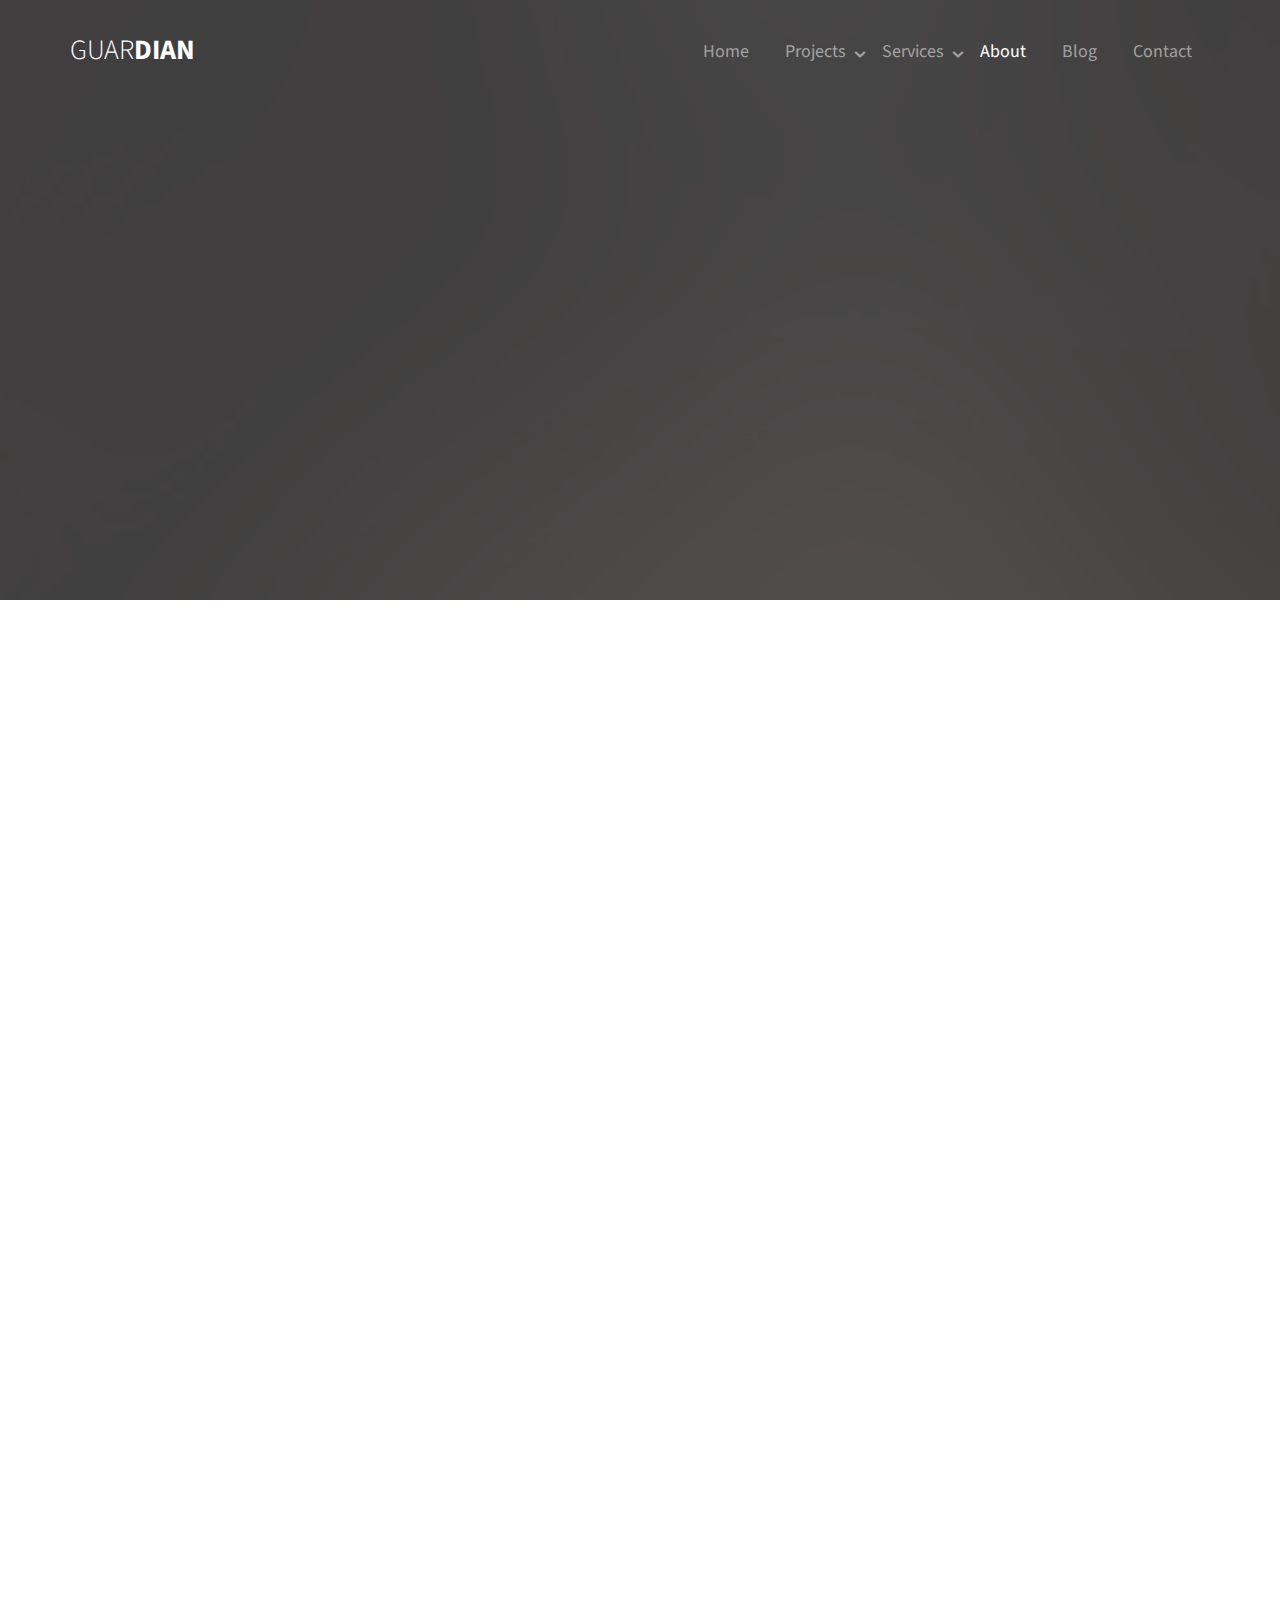
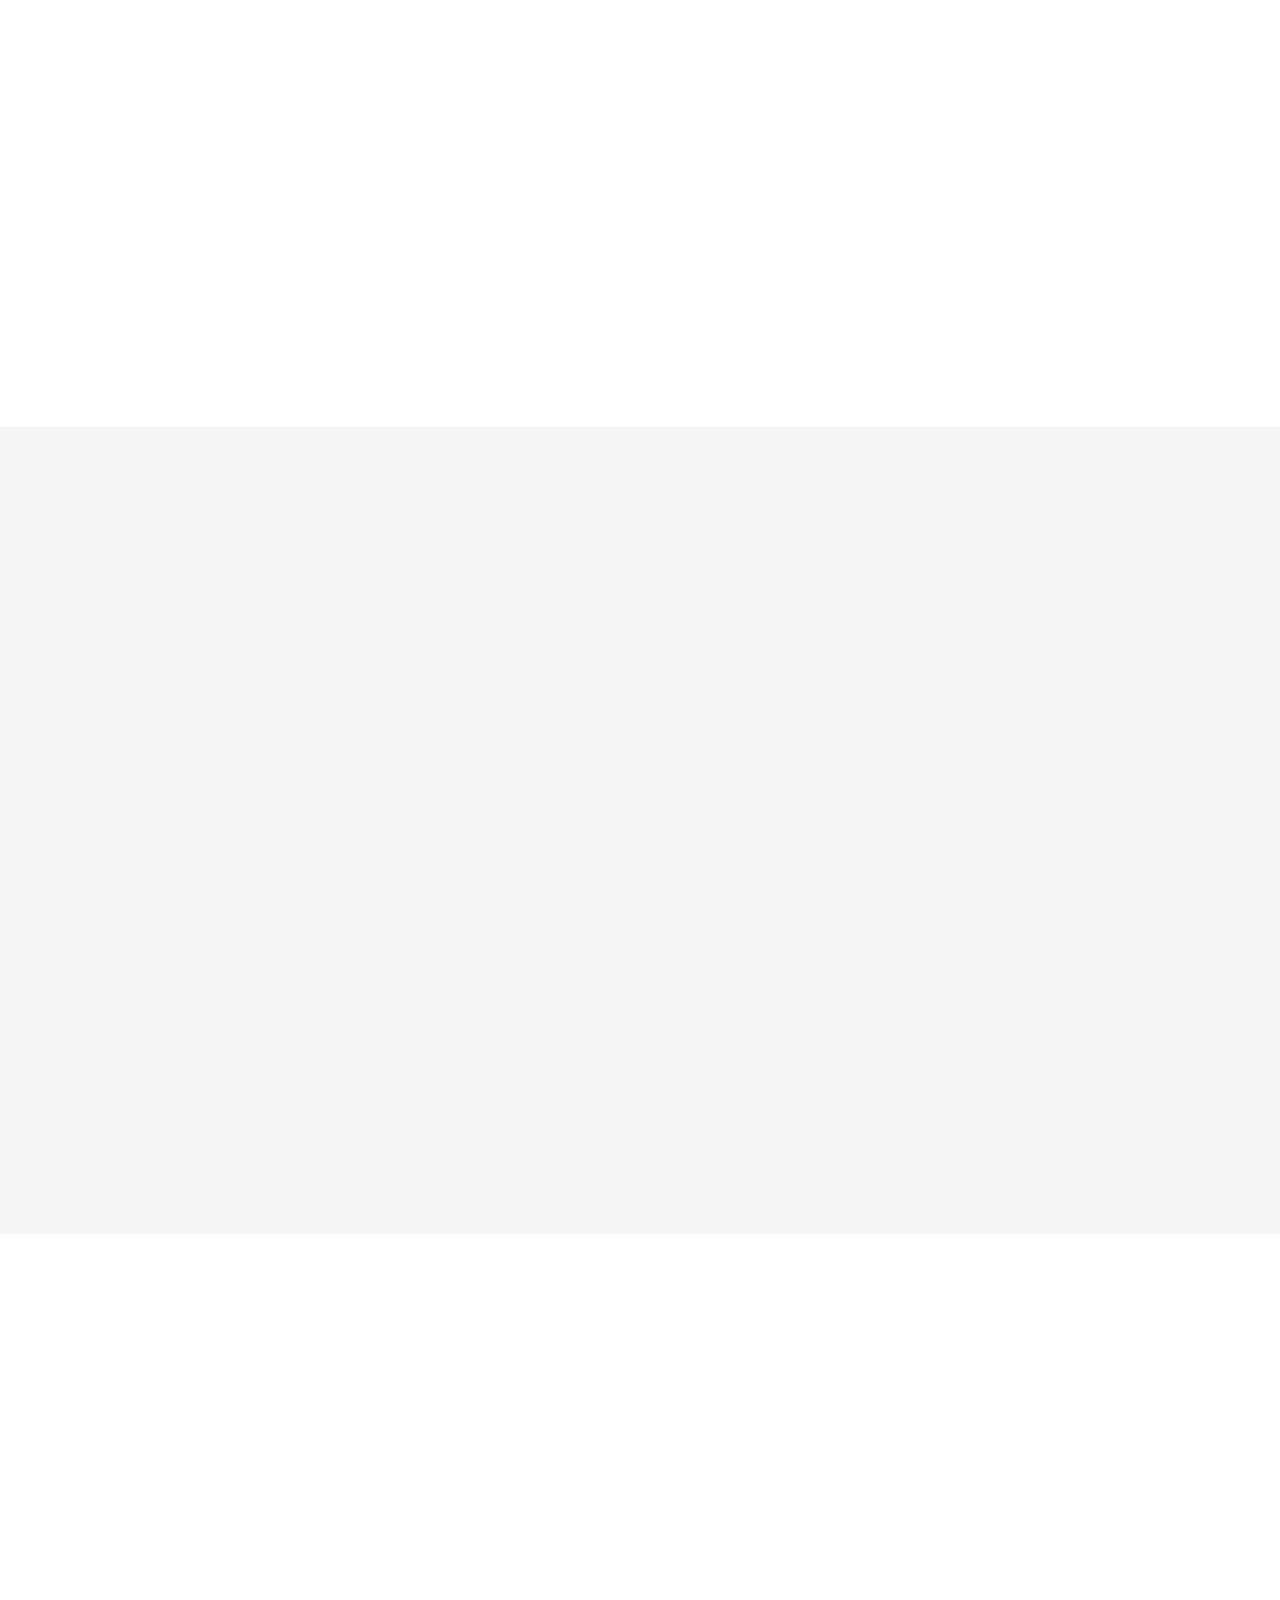
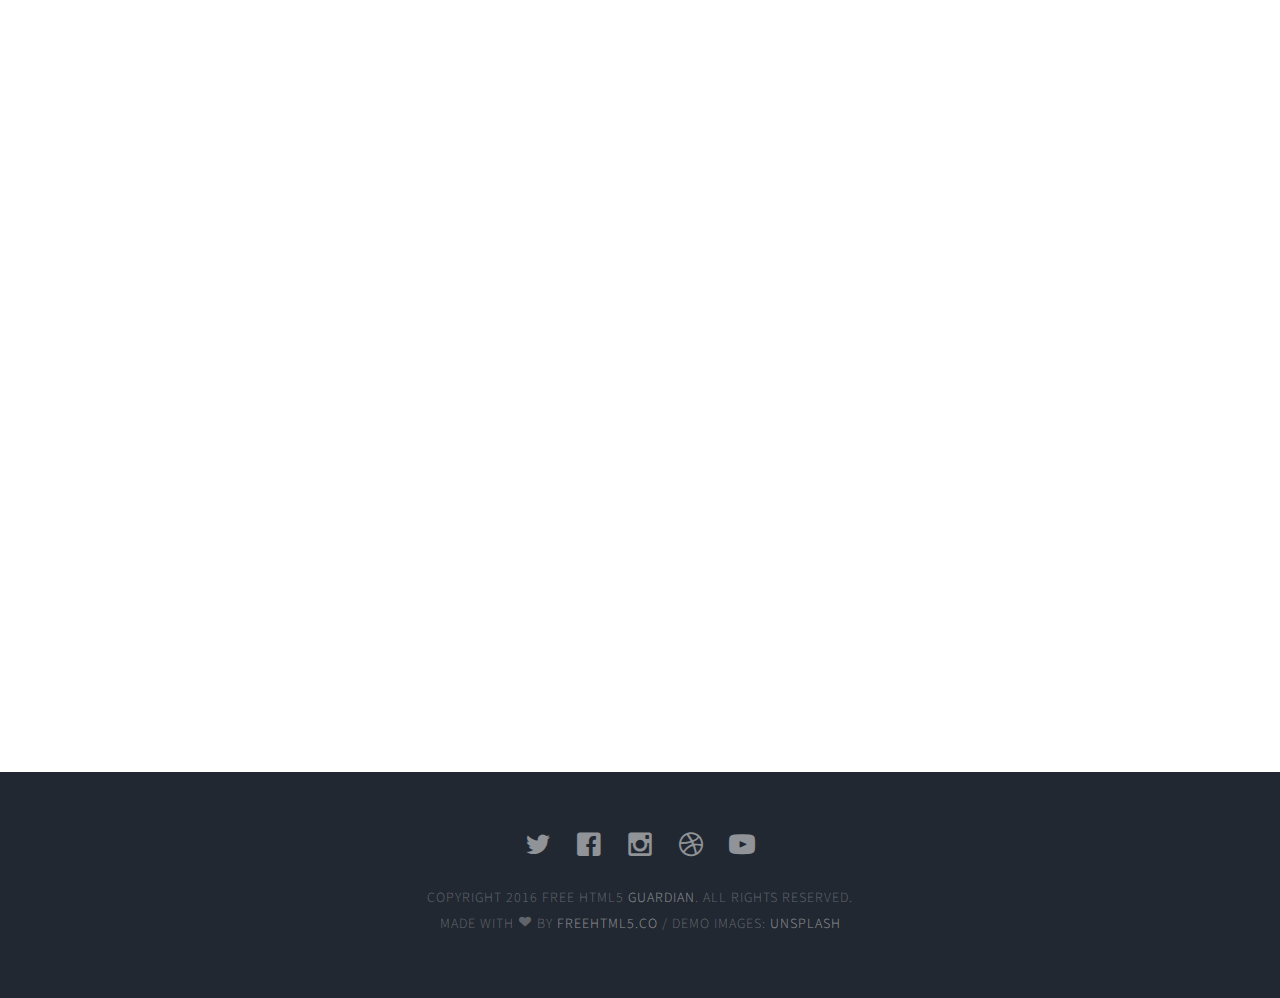
==== about.html @ e07d7dd8 "Test 1" ====
<!DOCTYPE html>
<!--[if lt IE 7]>      <html class="no-js lt-ie9 lt-ie8 lt-ie7"> <![endif]-->
<!--[if IE 7]>         <html class="no-js lt-ie9 lt-ie8"> <![endif]-->
<!--[if IE 8]>         <html class="no-js lt-ie9"> <![endif]-->
<!--[if gt IE 8]><!--> <html class="no-js"> <!--<![endif]-->
	<head>
	<meta charset="utf-8">
	<meta http-equiv="X-UA-Compatible" content="IE=edge">
	<title>Guardian &mdash; 100% Free Fully Responsive HTML5 Template by FREEHTML5.co</title>
	<meta name="viewport" content="width=device-width, initial-scale=1">
	<meta name="description" content="Free HTML5 Template by FREEHTML5.CO" />
	<meta name="keywords" content="free html5, free template, free bootstrap, html5, css3, mobile first, responsive" />
	<meta name="author" content="FREEHTML5.CO" />

  <!-- 
	//////////////////////////////////////////////////////

	FREE HTML5 TEMPLATE 
	DESIGNED & DEVELOPED by FREEHTML5.CO
		
	Website: 		http://freehtml5.co/
	Email: 			info@freehtml5.co
	Twitter: 		http://twitter.com/fh5co
	Facebook: 		https://www.facebook.com/fh5co

	//////////////////////////////////////////////////////
	 -->

  	<!-- Facebook and Twitter integration -->
	<meta property="og:title" content=""/>
	<meta property="og:image" content=""/>
	<meta property="og:url" content=""/>
	<meta property="og:site_name" content=""/>
	<meta property="og:description" content=""/>
	<meta name="twitter:title" content="" />
	<meta name="twitter:image" content="" />
	<meta name="twitter:url" content="" />
	<meta name="twitter:card" content="" />

	<!-- Place favicon.ico and apple-touch-icon.png in the root directory -->
	<link rel="shortcut icon" href="favicon.ico">

	<link href='https://fonts.googleapis.com/css?family=Source+Sans+Pro:400,700,300' rel='stylesheet' type='text/css'>
	
	<!-- Animate.css -->
	<link rel="stylesheet" href="css/animate.css">
	<!-- Icomoon Icon Fonts-->
	<link rel="stylesheet" href="css/icomoon.css">
	<!-- Bootstrap  -->
	<link rel="stylesheet" href="css/bootstrap.css">
	<!-- Superfish -->
	<link rel="stylesheet" href="css/superfish.css">

	<link rel="stylesheet" href="css/style.css">


	<!-- Modernizr JS -->
	<script src="js/modernizr-2.6.2.min.js"></script>
	<!-- FOR IE9 below -->
	<!--[if lt IE 9]>
	<script src="js/respond.min.js"></script>
	<![endif]-->

	</head>
	<body>
		<div id="fh5co-wrapper">
		<div id="fh5co-page">
		<div id="fh5co-header">
			<header id="fh5co-header-section">
				<div class="container">
					<div class="nav-header">
						<a href="#" class="js-fh5co-nav-toggle fh5co-nav-toggle"><i></i></a>
						<h1 id="fh5co-logo"><a href="index.html">Guar<span>dian</span></a></h1>
						<!-- START #fh5co-menu-wrap -->
						<nav id="fh5co-menu-wrap" role="navigation">
							<ul class="sf-menu" id="fh5co-primary-menu">
								<li>
									<a href="index.html">Home</a>
								</li>
								<li>
									<a href="portfolio.html" class="fh5co-sub-ddown">Projects</a>
									<ul class="fh5co-sub-menu">
										<li><a href="http://freehtml5.co/preview/?item=build-free-html5-bootstrap-template" target="_blank">Build</a></li>
										<li><a href="http://freehtml5.co/preview/?item=work-free-html5-template-bootstrap" target="_blank">Work</a></li>
										<li><a href="http://freehtml5.co/preview/?item=light-free-html5-template-bootstrap" target="_blank">Light</a></li>
										<li><a href="http://freehtml5.co/preview/?item=relic-free-html5-template-using-bootstrap" target="_blank">Relic</a></li>
										<li><a href="http://freehtml5.co/preview/?item=display-free-html5-template-using-bootstrap" target="_blank">Display</a></li>
										<li><a href="http://freehtml5.co/preview/?item=sprint-free-html5-template-bootstrap" target="_blank">Sprint</a></li>
									</ul>
								</li>
								<li>
									<a href="services.html" class="fh5co-sub-ddown">Services</a>
									 <ul class="fh5co-sub-menu">
									 	<li><a href="left-sidebar.html">Web Development</a></li>
									 	<li><a href="right-sidebar.html">Branding &amp; Identity</a></li>
										<li>
											<a href="#" class="fh5co-sub-ddown">Free HTML5</a>
											<ul class="fh5co-sub-menu">
												<li><a href="http://freehtml5.co/preview/?item=build-free-html5-bootstrap-template" target="_blank">Build</a></li>
												<li><a href="http://freehtml5.co/preview/?item=work-free-html5-template-bootstrap" target="_blank">Work</a></li>
												<li><a href="http://freehtml5.co/preview/?item=light-free-html5-template-bootstrap" target="_blank">Light</a></li>
												<li><a href="http://freehtml5.co/preview/?item=relic-free-html5-template-using-bootstrap" target="_blank">Relic</a></li>
												<li><a href="http://freehtml5.co/preview/?item=display-free-html5-template-using-bootstrap" target="_blank">Display</a></li>
												<li><a href="http://freehtml5.co/preview/?item=sprint-free-html5-template-bootstrap" target="_blank">Sprint</a></li>
											</ul>
										</li>
										<li><a href="#">UI Animation</a></li>
										<li><a href="#">Copywriting</a></li>
										<li><a href="#">Photography</a></li> 
									</ul>
								</li>
								<li class="active"><a href="about.html">About</a></li>
								<li><a href="blog.html">Blog</a></li>
								<li><a href="contact.html">Contact</a></li>
							</ul>
						</nav>
					</div>
				</div>
			</header>
			
		</div>
		

		<div class="fh5co-hero fh5co-hero-2">
			<div class="fh5co-overlay"></div>
			<div class="fh5co-cover fh5co-cover_2 text-center" data-stellar-background-ratio="0.5" style="background-image: url(images/about-image.jpg);">
				<div class="desc animate-box">
					<h2>About Us</h2>
					<span>Lovely Crafted by <a href="http://frehtml5.co/" target="_blank" class="fh5co-site-name">FREEHTML5.co</a></span>
				</div>
			</div>
		</div>
		<!-- end:header-top -->
		<div id="fh5co-about">
			<div class="container">
				<div class="row">
					<div class="col-md-8 col-md-offset-2 text-center heading-section animate-box">
						<h3>About Us</h3>
						<p>Lorem ipsum dolor sit amet, consectetur adipisicing elit. Velit est facilis maiores, perspiciatis accusamus asperiores sint consequuntur debitis.</p>
					</div>
				</div>
			</div>
			<div class="container">
				<div class="row row-bottom-padded-md">
					<div class="col-md-12 animate-box">
						<figure>
							<img src="images/about-image.jpg" alt="Free HTML5 Bootstrap Template by FREEHTML5.co" class="img-responsive">
						</figure>
					</div>
				</div>
				<div class="row">
					<div class="col-md-8 col-md-offset-2 animate-box">
						<h3>Simple &amp; Humble Beginning</h3>
						<p>Lorem ipsum dolor sit amet, consectetur adipisicing elit. Aut rerum perspiciatis, debitis pariatur atque vitae sed blanditiis nobis sint, reprehenderit quas, natus corrupti! Ipsum cum possimus corporis aut architecto! Delectus enim adipisci quidem possimus voluptates! Aut ut aliquid molestias laudantium.</p>
					</div>
				</div>
			</div>
		</div>
		<!-- END fh5co-about -->
		<div id="fh5co-content-section" class="fh5co-section-gray">
			<div class="container">
				<div class="row">
					<div class="col-md-8 col-md-offset-2 text-center heading-section animate-box">
						<h3>What Others Say</h3>
						<p>Lorem ipsum dolor sit amet, consectetur adipisicing elit. Velit est facilis maiores, perspiciatis accusamus asperiores sint consequuntur debitis.</p>
					</div>
				</div>
			</div>
			<div class="container">
				<div class="row">
					<div class="col-md-10 col-md-offset-1">
						<div class="fh5co-testimonial text-center animate-box">
							<figure>
								<img src="images/user-1.jpg" alt="user">
							</figure>
							<blockquote>
								<p>“Creativity is just connecting things. When you ask creative people how they did something, they feel a little guilty because they didn’t really do it, they just saw something. It seemed obvious to them after a while.”</p>
							</blockquote>
							<span>Steve Jobs, Apple Inc.</span>
						</div>
					</div>
				</div>
			</div>
		</div>
		<!-- fh5co-content-section -->
		<div id="fh5co-services-section">
			<div class="container">
				<div class="row">
					<div class="col-md-8 col-md-offset-2 text-center heading-section animate-box">
						<h3>What We Do</h3>
						<p>Lorem ipsum dolor sit amet, consectetur adipisicing elit. Velit est facilis maiores, perspiciatis accusamus asperiores sint consequuntur debitis.</p>
					</div>
				</div>
			</div>
			<div class="container">
				<div class="row text-center">
					<div class="col-md-4 col-sm-4">
						<div class="services animate-box">
							<span><i class="icon-browser"></i></span>
							<h3>Web Development</h3>
							<p>Far far away, behind the word mountains, far from the countries Vokalia and Consonantia, there live the blind texts.</p>
						</div>
					</div>
					<div class="col-md-4 col-sm-4">
						<div class="services animate-box">
							<span><i class="icon-mobile"></i></span>
							<h3>Mobile Apps</h3>
							<p>Far far away, behind the word mountains, far from the countries Vokalia and Consonantia, there live the blind texts.</p>
						</div>
					</div>
					<div class="col-md-4 col-sm-4">
						<div class="services animate-box">
							<span><i class="icon-tools"></i></span>
							<h3>UX Design</h3>
							<p>Far far away, behind the word mountains, far from the countries Vokalia and Consonantia, there live the blind texts.</p>
						</div>
					</div>
					<div class="col-md-4 col-sm-4">
						<div class="services animate-box">
							<span><i class="icon-video"></i></span>
							<h3>Video Editing</h3>
							<p>Far far away, behind the word mountains, far from the countries Vokalia and Consonantia, there live the blind texts.</p>
						</div>
					</div>
					<div class="col-md-4 col-sm-4">
						<div class="services animate-box">
							<span><i class="icon-search"></i></span>
							<h3>SEO Ranking</h3>
							<p>Far far away, behind the word mountains, far from the countries Vokalia and Consonantia, there live the blind texts.</p>
						</div>
					</div>
					<div class="col-md-4 col-sm-4">
						<div class="services animate-box">
							<span><i class="icon-cloud"></i></span>
							<h3>Cloud Based Apps</h3>
							<p>Far far away, behind the word mountains, far from the countries Vokalia and Consonantia, there live the blind texts.</p>
						</div>
					</div>
				</div>
			</div>
		</div>
		<!-- END fh5co-services-section -->
	
		<footer>
			<div id="footer">
				<div class="container">
					<div class="row">
						<div class="col-md-6 col-md-offset-3 text-center">
							<p class="fh5co-social-icons">
								<a href="#"><i class="icon-twitter2"></i></a>
								<a href="#"><i class="icon-facebook2"></i></a>
								<a href="#"><i class="icon-instagram"></i></a>
								<a href="#"><i class="icon-dribbble2"></i></a>
								<a href="#"><i class="icon-youtube"></i></a>
							</p>
							<p>Copyright 2016 Free Html5 <a href="#">Guardian</a>. All Rights Reserved. <br>Made with <i class="icon-heart3"></i> by <a href="http://freehtml5.co/" target="_blank">Freehtml5.co</a> / Demo Images: <a href="https://unsplash.com/" target="_blank">Unsplash</a></p>
						</div>
					</div>
				</div>
			</div>
		</footer>
	

	</div>
	<!-- END fh5co-page -->

	</div>
	<!-- END fh5co-wrapper -->

	<!-- jQuery -->


	<script src="js/jquery.min.js"></script>
	<!-- jQuery Easing -->
	<script src="js/jquery.easing.1.3.js"></script>
	<!-- Bootstrap -->
	<script src="js/bootstrap.min.js"></script>
	<!-- Waypoints -->
	<script src="js/jquery.waypoints.min.js"></script>
	<!-- Stellar -->
	<script src="js/jquery.stellar.min.js"></script>
	<!-- Superfish -->
	<script src="js/hoverIntent.js"></script>
	<script src="js/superfish.js"></script>

	<!-- Main JS (Do not remove) -->
	<script src="js/main.js"></script>

	</body>
</html>
---- css/icomoon.css ----
@font-face {
    font-family: 'icomoon';
    src:    url('fonts/icomoon.eot?1oniuf');
    src:    url('fonts/icomoon.eot?1oniuf#iefix') format('embedded-opentype'),
        url('fonts/icomoon.ttf?1oniuf') format('truetype'),
        url('fonts/icomoon.woff?1oniuf') format('woff'),
        url('fonts/icomoon.svg?1oniuf#icomoon') format('svg');
    font-weight: normal;
    font-style: normal;
}

[class^="icon-"], [class*=" icon-"] {
    /* use !important to prevent issues with browser extensions that change fonts */
    font-family: 'icomoon' !important;
    speak: none;
    font-style: normal;
    font-weight: normal;
    font-variant: normal;
    text-transform: none;
    line-height: 1;

    /* Better Font Rendering =========== */
    -webkit-font-smoothing: antialiased;
    -moz-osx-font-smoothing: grayscale;
}

.icon-mobile:before {
    content: "\e000";
}
.icon-laptop:before {
    content: "\e001";
}
.icon-desktop:before {
    content: "\e002";
}
.icon-tablet:before {
    content: "\e003";
}
.icon-phone:before {
    content: "\e004";
}
.icon-document:before {
    content: "\e005";
}
.icon-documents:before {
    content: "\e006";
}
.icon-search:before {
    content: "\e007";
}
.icon-clipboard:before {
    content: "\e008";
}
.icon-newspaper:before {
    content: "\e009";
}
.icon-notebook:before {
    content: "\e00a";
}
.icon-book-open:before {
    content: "\e00b";
}
.icon-browser:before {
    content: "\e00c";
}
.icon-calendar:before {
    content: "\e00d";
}
.icon-presentation:before {
    content: "\e00e";
}
.icon-picture:before {
    content: "\e00f";
}
.icon-pictures:before {
    content: "\e010";
}
.icon-video:before {
    content: "\e011";
}
.icon-camera:before {
    content: "\e012";
}
.icon-printer:before {
    content: "\e013";
}
.icon-toolbox:before {
    content: "\e014";
}
.icon-briefcase:before {
    content: "\e015";
}
.icon-wallet:before {
    content: "\e016";
}
.icon-gift:before {
    content: "\e017";
}
.icon-bargraph:before {
    content: "\e018";
}
.icon-grid:before {
    content: "\e019";
}
.icon-expand:before {
    content: "\e01a";
}
.icon-focus:before {
    content: "\e01b";
}
.icon-edit:before {
    content: "\e01c";
}
.icon-adjustments:before {
    content: "\e01d";
}
.icon-ribbon:before {
    content: "\e01e";
}
.icon-hourglass:before {
    content: "\e01f";
}
.icon-lock:before {
    content: "\e020";
}
.icon-megaphone:before {
    content: "\e021";
}
.icon-shield:before {
    content: "\e022";
}
.icon-trophy:before {
    content: "\e023";
}
.icon-flag:before {
    content: "\e024";
}
.icon-map:before {
    content: "\e025";
}
.icon-puzzle:before {
    content: "\e026";
}
.icon-basket:before {
    content: "\e027";
}
.icon-envelope:before {
    content: "\e028";
}
.icon-streetsign:before {
    content: "\e029";
}
.icon-telescope:before {
    content: "\e02a";
}
.icon-gears:before {
    content: "\e02b";
}
.icon-key:before {
    content: "\e02c";
}
.icon-paperclip:before {
    content: "\e02d";
}
.icon-attachment:before {
    content: "\e02e";
}
.icon-pricetags:before {
    content: "\e02f";
}
.icon-lightbulb:before {
    content: "\e030";
}
.icon-layers:before {
    content: "\e031";
}
.icon-pencil:before {
    content: "\e032";
}
.icon-tools:before {
    content: "\e033";
}
.icon-tools-2:before {
    content: "\e034";
}
.icon-scissors:before {
    content: "\e035";
}
.icon-paintbrush:before {
    content: "\e036";
}
.icon-magnifying-glass:before {
    content: "\e037";
}
.icon-circle-compass:before {
    content: "\e038";
}
.icon-linegraph:before {
    content: "\e039";
}
.icon-mic:before {
    content: "\e03a";
}
.icon-strategy:before {
    content: "\e03b";
}
.icon-beaker:before {
    content: "\e03c";
}
.icon-caution:before {
    content: "\e03d";
}
.icon-recycle:before {
    content: "\e03e";
}
.icon-anchor:before {
    content: "\e03f";
}
.icon-profile-male:before {
    content: "\e040";
}
.icon-profile-female:before {
    content: "\e041";
}
.icon-bike:before {
    content: "\e042";
}
.icon-wine:before {
    content: "\e043";
}
.icon-hotairballoon:before {
    content: "\e044";
}
.icon-globe:before {
    content: "\e045";
}
.icon-genius:before {
    content: "\e046";
}
.icon-map-pin:before {
    content: "\e047";
}
.icon-dial:before {
    content: "\e048";
}
.icon-chat:before {
    content: "\e049";
}
.icon-heart:before {
    content: "\e04a";
}
.icon-cloud:before {
    content: "\e04b";
}
.icon-upload:before {
    content: "\e04c";
}
.icon-download:before {
    content: "\e04d";
}
.icon-target:before {
    content: "\e04e";
}
.icon-hazardous:before {
    content: "\e04f";
}
.icon-piechart:before {
    content: "\e050";
}
.icon-speedometer:before {
    content: "\e051";
}
.icon-global:before {
    content: "\e052";
}
.icon-compass:before {
    content: "\e053";
}
.icon-lifesaver:before {
    content: "\e054";
}
.icon-clock:before {
    content: "\e055";
}
.icon-aperture:before {
    content: "\e056";
}
.icon-quote:before {
    content: "\e057";
}
.icon-scope:before {
    content: "\e058";
}
.icon-alarmclock:before {
    content: "\e059";
}
.icon-refresh:before {
    content: "\e05a";
}
.icon-happy:before {
    content: "\e05b";
}
.icon-sad:before {
    content: "\e05c";
}
.icon-facebook:before {
    content: "\e05d";
}
.icon-twitter:before {
    content: "\e05e";
}
.icon-googleplus:before {
    content: "\e05f";
}
.icon-rss:before {
    content: "\e060";
}
.icon-tumblr:before {
    content: "\e061";
}
.icon-linkedin:before {
    content: "\e062";
}
.icon-dribbble:before {
    content: "\e063";
}
.icon-box2:before {
    content: "\ea82";
}
.icon-write:before {
    content: "\ea83";
}
.icon-clock2:before {
    content: "\ea84";
}
.icon-reply2:before {
    content: "\ea85";
}
.icon-reply-all2:before {
    content: "\ea86";
}
.icon-forward2:before {
    content: "\ea87";
}
.icon-flag2:before {
    content: "\ea88";
}
.icon-search2:before {
    content: "\ea89";
}
.icon-trash2:before {
    content: "\ea8a";
}
.icon-envelope2:before {
    content: "\ea8b";
}
.icon-bubble:before {
    content: "\ea8c";
}
.icon-bubbles:before {
    content: "\ea8d";
}
.icon-user2:before {
    content: "\ea8e";
}
.icon-users2:before {
    content: "\ea8f";
}
.icon-cloud2:before {
    content: "\ea90";
}
.icon-download2:before {
    content: "\ea91";
}
.icon-upload2:before {
    content: "\ea92";
}
.icon-rain:before {
    content: "\ea93";
}
.icon-sun:before {
    content: "\ea94";
}
.icon-moon2:before {
    content: "\ea95";
}
.icon-bell2:before {
    content: "\ea96";
}
.icon-folder2:before {
    content: "\ea97";
}
.icon-pin2:before {
    content: "\ea98";
}
.icon-sound2:before {
    content: "\ea99";
}
.icon-microphone:before {
    content: "\ea9a";
}
.icon-camera2:before {
    content: "\ea9b";
}
.icon-image2:before {
    content: "\ea9c";
}
.icon-cog2:before {
    content: "\ea9d";
}
.icon-calendar2:before {
    content: "\ea9e";
}
.icon-book2:before {
    content: "\ea9f";
}
.icon-map-marker:before {
    content: "\eaa0";
}
.icon-store:before {
    content: "\eaa1";
}
.icon-support:before {
    content: "\eaa2";
}
.icon-tag2:before {
    content: "\eaa3";
}
.icon-heart2:before {
    content: "\eaa4";
}
.icon-video-camera:before {
    content: "\eaa5";
}
.icon-trophy2:before {
    content: "\eaa6";
}
.icon-cart:before {
    content: "\eaa7";
}
.icon-eye2:before {
    content: "\eaa8";
}
.icon-cancel:before {
    content: "\eaa9";
}
.icon-chart:before {
    content: "\eaaa";
}
.icon-target2:before {
    content: "\eaab";
}
.icon-printer2:before {
    content: "\eaac";
}
.icon-location2:before {
    content: "\eaad";
}
.icon-bookmark2:before {
    content: "\eaae";
}
.icon-monitor:before {
    content: "\eaaf";
}
.icon-cross2:before {
    content: "\eab0";
}
.icon-plus2:before {
    content: "\eab1";
}
.icon-left:before {
    content: "\eab2";
}
.icon-up:before {
    content: "\eab3";
}
.icon-browser2:before {
    content: "\eab4";
}
.icon-windows:before {
    content: "\eab5";
}
.icon-switch2:before {
    content: "\eab6";
}
.icon-dashboard:before {
    content: "\eab7";
}
.icon-play:before {
    content: "\eab8";
}
.icon-fast-forward:before {
    content: "\eab9";
}
.icon-next:before {
    content: "\eaba";
}
.icon-refresh2:before {
    content: "\eabb";
}
.icon-film:before {
    content: "\eabc";
}
.icon-home2:before {
    content: "\eabd";
}
.icon-add-to-list:before {
    content: "\e901";
}
.icon-classic-computer:before {
    content: "\e902";
}
.icon-controller-fast-backward:before {
    content: "\e903";
}
.icon-creative-commons-attribution:before {
    content: "\e904";
}
.icon-creative-commons-noderivs:before {
    content: "\e905";
}
.icon-creative-commons-noncommercial-eu:before {
    content: "\e906";
}
.icon-creative-commons-noncommercial-us:before {
    content: "\e907";
}
.icon-creative-commons-public-domain:before {
    content: "\e908";
}
.icon-creative-commons-remix:before {
    content: "\e909";
}
.icon-creative-commons-share:before {
    content: "\e90a";
}
.icon-creative-commons-sharealike:before {
    content: "\e90b";
}
.icon-creative-commons:before {
    content: "\e90c";
}
.icon-document-landscape:before {
    content: "\e90d";
}
.icon-remove-user:before {
    content: "\e90e";
}
.icon-warning:before {
    content: "\e90f";
}
.icon-arrow-bold-down:before {
    content: "\e910";
}
.icon-arrow-bold-left:before {
    content: "\e911";
}
.icon-arrow-bold-right:before {
    content: "\e912";
}
.icon-arrow-bold-up:before {
    content: "\e913";
}
.icon-arrow-down:before {
    content: "\e914";
}
.icon-arrow-left:before {
    content: "\e915";
}
.icon-arrow-long-down:before {
    content: "\e916";
}
.icon-arrow-long-left:before {
    content: "\e917";
}
.icon-arrow-long-right:before {
    content: "\e918";
}
.icon-arrow-long-up:before {
    content: "\e919";
}
.icon-arrow-right:before {
    content: "\e91a";
}
.icon-arrow-up:before {
    content: "\e91b";
}
.icon-arrow-with-circle-down:before {
    content: "\e91c";
}
.icon-arrow-with-circle-left:before {
    content: "\e91d";
}
.icon-arrow-with-circle-right:before {
    content: "\e91e";
}
.icon-arrow-with-circle-up:before {
    content: "\e91f";
}
.icon-bookmark:before {
    content: "\e920";
}
.icon-bookmarks:before {
    content: "\e921";
}
.icon-chevron-down:before {
    content: "\e922";
}
.icon-chevron-left:before {
    content: "\e923";
}
.icon-chevron-right:before {
    content: "\e924";
}
.icon-chevron-small-down:before {
    content: "\e925";
}
.icon-chevron-small-left:before {
    content: "\e926";
}
.icon-chevron-small-right:before {
    content: "\e927";
}
.icon-chevron-small-up:before {
    content: "\e928";
}
.icon-chevron-thin-down:before {
    content: "\e929";
}
.icon-chevron-thin-left:before {
    content: "\e92a";
}
.icon-chevron-thin-right:before {
    content: "\e92b";
}
.icon-chevron-thin-up:before {
    content: "\e92c";
}
.icon-chevron-up:before {
    content: "\e92d";
}
.icon-chevron-with-circle-down:before {
    content: "\e92e";
}
.icon-chevron-with-circle-left:before {
    content: "\e92f";
}
.icon-chevron-with-circle-right:before {
    content: "\e930";
}
.icon-chevron-with-circle-up:before {
    content: "\e931";
}
.icon-cloud3:before {
    content: "\e932";
}
.icon-controller-fast-forward:before {
    content: "\e933";
}
.icon-controller-jump-to-start:before {
    content: "\e934";
}
.icon-controller-next:before {
    content: "\e935";
}
.icon-controller-paus:before {
    content: "\e936";
}
.icon-controller-play:before {
    content: "\e937";
}
.icon-controller-record:before {
    content: "\e938";
}
.icon-controller-stop:before {
    content: "\e939";
}
.icon-controller-volume:before {
    content: "\e93a";
}
.icon-dot-single:before {
    content: "\e93b";
}
.icon-dots-three-horizontal:before {
    content: "\e93c";
}
.icon-dots-three-vertical:before {
    content: "\e93d";
}
.icon-dots-two-horizontal:before {
    content: "\e93e";
}
.icon-dots-two-vertical:before {
    content: "\e93f";
}
.icon-download3:before {
    content: "\e940";
}
.icon-emoji-flirt:before {
    content: "\e941";
}
.icon-flow-branch:before {
    content: "\e942";
}
.icon-flow-cascade:before {
    content: "\e943";
}
.icon-flow-line:before {
    content: "\e944";
}
.icon-flow-parallel:before {
    content: "\e945";
}
.icon-flow-tree:before {
    content: "\e946";
}
.icon-install:before {
    content: "\e947";
}
.icon-layers2:before {
    content: "\e948";
}
.icon-open-book:before {
    content: "\e949";
}
.icon-resize-100:before {
    content: "\e94a";
}
.icon-resize-full-screen:before {
    content: "\e94b";
}
.icon-save:before {
    content: "\e94c";
}
.icon-select-arrows:before {
    content: "\e94d";
}
.icon-sound-mute:before {
    content: "\e94e";
}
.icon-sound:before {
    content: "\e94f";
}
.icon-trash:before {
    content: "\e950";
}
.icon-triangle-down:before {
    content: "\e951";
}
.icon-triangle-left:before {
    content: "\e952";
}
.icon-triangle-right:before {
    content: "\e953";
}
.icon-triangle-up:before {
    content: "\e954";
}
.icon-uninstall:before {
    content: "\e955";
}
.icon-upload-to-cloud:before {
    content: "\e956";
}
.icon-upload3:before {
    content: "\e957";
}
.icon-add-user:before {
    content: "\e958";
}
.icon-address:before {
    content: "\e959";
}
.icon-adjust:before {
    content: "\e95a";
}
.icon-air:before {
    content: "\e95b";
}
.icon-aircraft-landing:before {
    content: "\e95c";
}
.icon-aircraft-take-off:before {
    content: "\e95d";
}
.icon-aircraft:before {
    content: "\e95e";
}
.icon-align-bottom:before {
    content: "\e95f";
}
.icon-align-horizontal-middle:before {
    content: "\e960";
}
.icon-align-left:before {
    content: "\e961";
}
.icon-align-right:before {
    content: "\e962";
}
.icon-align-top:before {
    content: "\e963";
}
.icon-align-vertical-middle:before {
    content: "\e964";
}
.icon-archive:before {
    content: "\e965";
}
.icon-area-graph:before {
    content: "\e966";
}
.icon-attachment2:before {
    content: "\e967";
}
.icon-awareness-ribbon:before {
    content: "\e968";
}
.icon-back-in-time:before {
    content: "\e969";
}
.icon-back:before {
    content: "\e96a";
}
.icon-bar-graph:before {
    content: "\e96b";
}
.icon-battery:before {
    content: "\e96c";
}
.icon-beamed-note:before {
    content: "\e96d";
}
.icon-bell:before {
    content: "\e96e";
}
.icon-blackboard:before {
    content: "\e96f";
}
.icon-block:before {
    content: "\e970";
}
.icon-book:before {
    content: "\e971";
}
.icon-bowl:before {
    content: "\e972";
}
.icon-box:before {
    content: "\e973";
}
.icon-briefcase2:before {
    content: "\e974";
}
.icon-browser3:before {
    content: "\e975";
}
.icon-brush:before {
    content: "\e976";
}
.icon-bucket:before {
    content: "\e977";
}
.icon-cake:before {
    content: "\e978";
}
.icon-calculator:before {
    content: "\e979";
}
.icon-calendar3:before {
    content: "\e97a";
}
.icon-camera3:before {
    content: "\e97b";
}
.icon-ccw:before {
    content: "\e97c";
}
.icon-chat2:before {
    content: "\e97d";
}
.icon-check:before {
    content: "\e97e";
}
.icon-circle-with-cross:before {
    content: "\e97f";
}
.icon-circle-with-minus:before {
    content: "\e980";
}
.icon-circle-with-plus:before {
    content: "\e981";
}
.icon-circle:before {
    content: "\e982";
}
.icon-circular-graph:before {
    content: "\e983";
}
.icon-clapperboard:before {
    content: "\e984";
}
.icon-clipboard2:before {
    content: "\e985";
}
.icon-clock3:before {
    content: "\e986";
}
.icon-code:before {
    content: "\e987";
}
.icon-cog:before {
    content: "\e988";
}
.icon-colours:before {
    content: "\e989";
}
.icon-compass2:before {
    content: "\e98a";
}
.icon-copy:before {
    content: "\e98b";
}
.icon-credit-card:before {
    content: "\e98c";
}
.icon-credit:before {
    content: "\e98d";
}
.icon-cross:before {
    content: "\e98e";
}
.icon-cup:before {
    content: "\e98f";
}
.icon-cw:before {
    content: "\e990";
}
.icon-cycle:before {
    content: "\e991";
}
.icon-database:before {
    content: "\e992";
}
.icon-dial-pad:before {
    content: "\e993";
}
.icon-direction:before {
    content: "\e994";
}
.icon-document2:before {
    content: "\e995";
}
.icon-documents2:before {
    content: "\e996";
}
.icon-drink:before {
    content: "\e997";
}
.icon-drive:before {
    content: "\e998";
}
.icon-drop:before {
    content: "\e999";
}
.icon-edit2:before {
    content: "\e99a";
}
.icon-email:before {
    content: "\e99b";
}
.icon-emoji-happy:before {
    content: "\e99c";
}
.icon-emoji-neutral:before {
    content: "\e99d";
}
.icon-emoji-sad:before {
    content: "\e99e";
}
.icon-erase:before {
    content: "\e99f";
}
.icon-eraser:before {
    content: "\e9a0";
}
.icon-export:before {
    content: "\e9a1";
}
.icon-eye:before {
    content: "\e9a2";
}
.icon-feather:before {
    content: "\e9a3";
}
.icon-flag3:before {
    content: "\e9a4";
}
.icon-flash:before {
    content: "\e9a5";
}
.icon-flashlight:before {
    content: "\e9a6";
}
.icon-flat-brush:before {
    content: "\e9a7";
}
.icon-folder-images:before {
    content: "\e9a8";
}
.icon-folder-music:before {
    content: "\e9a9";
}
.icon-folder-video:before {
    content: "\e9aa";
}
.icon-folder:before {
    content: "\e9ab";
}
.icon-forward:before {
    content: "\e9ac";
}
.icon-funnel:before {
    content: "\e9ad";
}
.icon-game-controller:before {
    content: "\e9ae";
}
.icon-gauge:before {
    content: "\e9af";
}
.icon-globe2:before {
    content: "\e9b0";
}
.icon-graduation-cap:before {
    content: "\e9b1";
}
.icon-grid2:before {
    content: "\e9b2";
}
.icon-hair-cross:before {
    content: "\e9b3";
}
.icon-hand:before {
    content: "\e9b4";
}
.icon-heart-outlined:before {
    content: "\e9b5";
}
.icon-heart3:before {
    content: "\e9b6";
}
.icon-help-with-circle:before {
    content: "\e9b7";
}
.icon-help:before {
    content: "\e9b8";
}
.icon-home:before {
    content: "\e9b9";
}
.icon-hour-glass:before {
    content: "\e9ba";
}
.icon-image-inverted:before {
    content: "\e9bb";
}
.icon-image:before {
    content: "\e9bc";
}
.icon-images:before {
    content: "\e9bd";
}
.icon-inbox:before {
    content: "\e9be";
}
.icon-infinity:before {
    content: "\e9bf";
}
.icon-info-with-circle:before {
    content: "\e9c0";
}
.icon-info:before {
    content: "\e9c1";
}
.icon-key2:before {
    content: "\e9c2";
}
.icon-keyboard:before {
    content: "\e9c3";
}
.icon-lab-flask:before {
    content: "\e9c4";
}
.icon-landline:before {
    content: "\e9c5";
}
.icon-language:before {
    content: "\e9c6";
}
.icon-laptop2:before {
    content: "\e9c7";
}
.icon-leaf:before {
    content: "\e9c8";
}
.icon-level-down:before {
    content: "\e9c9";
}
.icon-level-up:before {
    content: "\e9ca";
}
.icon-lifebuoy:before {
    content: "\e9cb";
}
.icon-light-bulb:before {
    content: "\e9cc";
}
.icon-light-down:before {
    content: "\e9cd";
}
.icon-light-up:before {
    content: "\e9ce";
}
.icon-line-graph:before {
    content: "\e9cf";
}
.icon-link:before {
    content: "\e9d0";
}
.icon-list:before {
    content: "\e9d1";
}
.icon-location-pin:before {
    content: "\e9d2";
}
.icon-location:before {
    content: "\e9d3";
}
.icon-lock-open:before {
    content: "\e9d4";
}
.icon-lock2:before {
    content: "\e9d5";
}
.icon-log-out:before {
    content: "\e9d6";
}
.icon-login:before {
    content: "\e9d7";
}
.icon-loop:before {
    content: "\e9d8";
}
.icon-magnet:before {
    content: "\e9d9";
}
.icon-magnifying-glass2:before {
    content: "\e9da";
}
.icon-mail:before {
    content: "\e9db";
}
.icon-man:before {
    content: "\e9dc";
}
.icon-map2:before {
    content: "\e9dd";
}
.icon-mask:before {
    content: "\e9de";
}
.icon-medal:before {
    content: "\e9df";
}
.icon-megaphone2:before {
    content: "\e9e0";
}
.icon-menu:before {
    content: "\e9e1";
}
.icon-message:before {
    content: "\e9e2";
}
.icon-mic2:before {
    content: "\e9e3";
}
.icon-minus:before {
    content: "\e9e4";
}
.icon-mobile2:before {
    content: "\e9e5";
}
.icon-modern-mic:before {
    content: "\e9e6";
}
.icon-moon:before {
    content: "\e9e7";
}
.icon-mouse:before {
    content: "\e9e8";
}
.icon-music:before {
    content: "\e9e9";
}
.icon-network:before {
    content: "\e9ea";
}
.icon-new-message:before {
    content: "\e9eb";
}
.icon-new:before {
    content: "\e9ec";
}
.icon-news:before {
    content: "\e9ed";
}
.icon-note:before {
    content: "\e9ee";
}
.icon-notification:before {
    content: "\e9ef";
}
.icon-old-mobile:before {
    content: "\e9f0";
}
.icon-old-phone:before {
    content: "\e9f1";
}
.icon-palette:before {
    content: "\e9f2";
}
.icon-paper-plane:before {
    content: "\e9f3";
}
.icon-pencil2:before {
    content: "\e9f4";
}
.icon-phone2:before {
    content: "\e9f5";
}
.icon-pie-chart:before {
    content: "\e9f6";
}
.icon-pin:before {
    content: "\e9f7";
}
.icon-plus:before {
    content: "\e9f8";
}
.icon-popup:before {
    content: "\e9f9";
}
.icon-power-plug:before {
    content: "\e9fa";
}
.icon-price-ribbon:before {
    content: "\e9fb";
}
.icon-price-tag:before {
    content: "\e9fc";
}
.icon-print:before {
    content: "\e9fd";
}
.icon-progress-empty:before {
    content: "\e9fe";
}
.icon-progress-full:before {
    content: "\e9ff";
}
.icon-progress-one:before {
    content: "\ea00";
}
.icon-progress-two:before {
    content: "\ea01";
}
.icon-publish:before {
    content: "\ea02";
}
.icon-quote2:before {
    content: "\ea03";
}
.icon-radio:before {
    content: "\ea04";
}
.icon-reply-all:before {
    content: "\ea05";
}
.icon-reply:before {
    content: "\ea06";
}
.icon-retweet:before {
    content: "\ea07";
}
.icon-rocket:before {
    content: "\ea08";
}
.icon-round-brush:before {
    content: "\ea09";
}
.icon-rss2:before {
    content: "\ea0a";
}
.icon-ruler:before {
    content: "\ea0b";
}
.icon-scissors2:before {
    content: "\ea0c";
}
.icon-share-alternitive:before {
    content: "\ea0d";
}
.icon-share:before {
    content: "\ea0e";
}
.icon-shareable:before {
    content: "\ea0f";
}
.icon-shield2:before {
    content: "\ea10";
}
.icon-shop:before {
    content: "\ea11";
}
.icon-shopping-bag:before {
    content: "\ea12";
}
.icon-shopping-basket:before {
    content: "\ea13";
}
.icon-shopping-cart:before {
    content: "\ea14";
}
.icon-shuffle:before {
    content: "\ea15";
}
.icon-signal:before {
    content: "\ea16";
}
.icon-sound-mix:before {
    content: "\ea17";
}
.icon-sports-club:before {
    content: "\ea18";
}
.icon-spreadsheet:before {
    content: "\ea19";
}
.icon-squared-cross:before {
    content: "\ea1a";
}
.icon-squared-minus:before {
    content: "\ea1b";
}
.icon-squared-plus:before {
    content: "\ea1c";
}
.icon-star-outlined:before {
    content: "\ea1d";
}
.icon-star:before {
    content: "\ea1e";
}
.icon-stopwatch:before {
    content: "\ea1f";
}
.icon-suitcase:before {
    content: "\ea20";
}
.icon-swap:before {
    content: "\ea21";
}
.icon-sweden:before {
    content: "\ea22";
}
.icon-switch:before {
    content: "\ea23";
}
.icon-tablet2:before {
    content: "\ea24";
}
.icon-tag:before {
    content: "\ea25";
}
.icon-text-document-inverted:before {
    content: "\ea26";
}
.icon-text-document:before {
    content: "\ea27";
}
.icon-text:before {
    content: "\ea28";
}
.icon-thermometer:before {
    content: "\ea29";
}
.icon-thumbs-down:before {
    content: "\ea2a";
}
.icon-thumbs-up:before {
    content: "\ea2b";
}
.icon-thunder-cloud:before {
    content: "\ea2c";
}
.icon-ticket:before {
    content: "\ea2d";
}
.icon-time-slot:before {
    content: "\ea2e";
}
.icon-tools2:before {
    content: "\ea2f";
}
.icon-traffic-cone:before {
    content: "\ea30";
}
.icon-tree:before {
    content: "\ea31";
}
.icon-trophy3:before {
    content: "\ea32";
}
.icon-tv:before {
    content: "\ea33";
}
.icon-typing:before {
    content: "\ea34";
}
.icon-unread:before {
    content: "\ea35";
}
.icon-untag:before {
    content: "\ea36";
}
.icon-user:before {
    content: "\ea37";
}
.icon-users:before {
    content: "\ea38";
}
.icon-v-card:before {
    content: "\ea39";
}
.icon-video2:before {
    content: "\ea3a";
}
.icon-vinyl:before {
    content: "\ea3b";
}
.icon-voicemail:before {
    content: "\ea3c";
}
.icon-wallet2:before {
    content: "\ea3d";
}
.icon-water:before {
    content: "\ea3e";
}
.icon-500px-with-circle:before {
    content: "\ea3f";
}
.icon-500px:before {
    content: "\ea40";
}
.icon-basecamp:before {
    content: "\ea41";
}
.icon-behance:before {
    content: "\ea42";
}
.icon-creative-cloud:before {
    content: "\ea43";
}
.icon-dropbox:before {
    content: "\ea44";
}
.icon-evernote:before {
    content: "\ea45";
}
.icon-flattr:before {
    content: "\ea46";
}
.icon-foursquare:before {
    content: "\ea47";
}
.icon-google-drive:before {
    content: "\ea48";
}
.icon-google-hangouts:before {
    content: "\ea49";
}
.icon-grooveshark:before {
    content: "\ea4a";
}
.icon-icloud:before {
    content: "\ea4b";
}
.icon-mixi:before {
    content: "\ea4c";
}
.icon-onedrive:before {
    content: "\ea4d";
}
.icon-paypal:before {
    content: "\ea4e";
}
.icon-picasa:before {
    content: "\ea4f";
}
.icon-qq:before {
    content: "\ea50";
}
.icon-rdio-with-circle:before {
    content: "\ea51";
}
.icon-renren:before {
    content: "\ea52";
}
.icon-scribd:before {
    content: "\ea53";
}
.icon-sina-weibo:before {
    content: "\ea54";
}
.icon-skype-with-circle:before {
    content: "\ea55";
}
.icon-skype:before {
    content: "\ea56";
}
.icon-slideshare:before {
    content: "\ea57";
}
.icon-smashing:before {
    content: "\ea58";
}
.icon-soundcloud:before {
    content: "\ea59";
}
.icon-spotify-with-circle:before {
    content: "\ea5a";
}
.icon-spotify:before {
    content: "\ea5b";
}
.icon-swarm:before {
    content: "\ea5c";
}
.icon-vine-with-circle:before {
    content: "\ea5d";
}
.icon-vine:before {
    content: "\ea5e";
}
.icon-vk-alternitive:before {
    content: "\ea5f";
}
.icon-vk-with-circle:before {
    content: "\ea60";
}
.icon-vk:before {
    content: "\ea61";
}
.icon-xing-with-circle:before {
    content: "\ea62";
}
.icon-xing:before {
    content: "\ea63";
}
.icon-yelp:before {
    content: "\ea64";
}
.icon-dribbble-with-circle:before {
    content: "\ea65";
}
.icon-dribbble2:before {
    content: "\ea66";
}
.icon-facebook-with-circle:before {
    content: "\ea67";
}
.icon-facebook2:before {
    content: "\ea68";
}
.icon-flickr-with-circle:before {
    content: "\ea69";
}
.icon-flickr:before {
    content: "\ea6a";
}
.icon-github-with-circle:before {
    content: "\ea6b";
}
.icon-github:before {
    content: "\ea6c";
}
.icon-google-with-circle:before {
    content: "\ea6d";
}
.icon-google:before {
    content: "\ea6e";
}
.icon-instagram-with-circle:before {
    content: "\ea6f";
}
.icon-instagram:before {
    content: "\ea70";
}
.icon-lastfm-with-circle:before {
    content: "\ea71";
}
.icon-lastfm:before {
    content: "\ea72";
}
.icon-linkedin-with-circle:before {
    content: "\ea73";
}
.icon-linkedin2:before {
    content: "\ea74";
}
.icon-pinterest-with-circle:before {
    content: "\ea75";
}
.icon-pinterest:before {
    content: "\ea76";
}
.icon-rdio:before {
    content: "\ea77";
}
.icon-stumbleupon-with-circle:before {
    content: "\ea78";
}
.icon-stumbleupon:before {
    content: "\ea79";
}
.icon-tumblr-with-circle:before {
    content: "\ea7a";
}
.icon-tumblr2:before {
    content: "\ea7b";
}
.icon-twitter-with-circle:before {
    content: "\ea7c";
}
.icon-twitter2:before {
    content: "\ea7d";
}
.icon-vimeo-with-circle:before {
    content: "\ea7e";
}
.icon-vimeo:before {
    content: "\ea7f";
}
.icon-youtube-with-circle:before {
    content: "\ea80";
}
.icon-youtube:before {
    content: "\ea81";
}
.icon-home3:before {
    content: "\eabe";
}
.icon-home22:before {
    content: "\eabf";
}
.icon-home32:before {
    content: "\eac0";
}
.icon-office:before {
    content: "\eac1";
}
.icon-newspaper2:before {
    content: "\eac2";
}
.icon-pencil3:before {
    content: "\eac3";
}
.icon-pencil22:before {
    content: "\eac4";
}
.icon-quill:before {
    content: "\eac5";
}
.icon-pen:before {
    content: "\eac6";
}
.icon-blog:before {
    content: "\eac7";
}
.icon-eyedropper:before {
    content: "\eac8";
}
.icon-droplet:before {
    content: "\eac9";
}
.icon-paint-format:before {
    content: "\eaca";
}
.icon-image3:before {
    content: "\eacb";
}
.icon-images2:before {
    content: "\eacc";
}
.icon-camera4:before {
    content: "\eacd";
}
.icon-headphones:before {
    content: "\eace";
}
.icon-music2:before {
    content: "\eacf";
}
.icon-play2:before {
    content: "\ead0";
}
.icon-film2:before {
    content: "\ead1";
}
.icon-video-camera2:before {
    content: "\ead2";
}
.icon-dice:before {
    content: "\ead3";
}
.icon-pacman:before {
    content: "\ead4";
}
.icon-spades:before {
    content: "\ead5";
}
.icon-clubs:before {
    content: "\ead6";
}
.icon-diamonds:before {
    content: "\ead7";
}
.icon-bullhorn:before {
    content: "\ead8";
}
.icon-connection:before {
    content: "\ead9";
}
.icon-podcast:before {
    content: "\eada";
}
.icon-feed:before {
    content: "\eadb";
}
.icon-mic3:before {
    content: "\eadc";
}
.icon-book3:before {
    content: "\eadd";
}
.icon-books:before {
    content: "\eade";
}
.icon-library:before {
    content: "\eadf";
}
.icon-file-text:before {
    content: "\eae0";
}
.icon-profile:before {
    content: "\eae1";
}
.icon-file-empty:before {
    content: "\eae2";
}
.icon-files-empty:before {
    content: "\eae3";
}
.icon-file-text2:before {
    content: "\eae4";
}
.icon-file-picture:before {
    content: "\eae5";
}
.icon-file-music:before {
    content: "\eae6";
}
.icon-file-play:before {
    content: "\eae7";
}
.icon-file-video:before {
    content: "\eae8";
}
.icon-file-zip:before {
    content: "\eae9";
}
.icon-copy2:before {
    content: "\eaea";
}
.icon-paste:before {
    content: "\eaeb";
}
.icon-stack:before {
    content: "\eaec";
}
.icon-folder3:before {
    content: "\eaed";
}
.icon-folder-open:before {
    content: "\eaee";
}
.icon-folder-plus:before {
    content: "\eaef";
}
.icon-folder-minus:before {
    content: "\eaf0";
}
.icon-folder-download:before {
    content: "\eaf1";
}
.icon-folder-upload:before {
    content: "\eaf2";
}
.icon-price-tag2:before {
    content: "\eaf3";
}
.icon-price-tags:before {
    content: "\eaf4";
}
.icon-barcode:before {
    content: "\eaf5";
}
.icon-qrcode:before {
    content: "\eaf6";
}
.icon-ticket2:before {
    content: "\eaf7";
}
.icon-cart2:before {
    content: "\eaf8";
}
.icon-coin-dollar:before {
    content: "\eaf9";
}
.icon-coin-euro:before {
    content: "\eafa";
}
.icon-coin-pound:before {
    content: "\eafb";
}
.icon-coin-yen:before {
    content: "\eafc";
}
.icon-credit-card2:before {
    content: "\eafd";
}
.icon-calculator2:before {
    content: "\eafe";
}
.icon-lifebuoy2:before {
    content: "\eaff";
}
.icon-phone3:before {
    content: "\eb00";
}
.icon-phone-hang-up:before {
    content: "\eb01";
}
.icon-address-book:before {
    content: "\eb02";
}
.icon-envelop:before {
    content: "\eb03";
}
.icon-pushpin:before {
    content: "\eb04";
}
.icon-location3:before {
    content: "\eb05";
}
.icon-location22:before {
    content: "\eb06";
}
.icon-compass3:before {
    content: "\eb07";
}
.icon-compass22:before {
    content: "\eb08";
}
.icon-map3:before {
    content: "\eb09";
}
.icon-map22:before {
    content: "\eb0a";
}
.icon-history:before {
    content: "\eb0b";
}
.icon-clock4:before {
    content: "\eb0c";
}
.icon-clock22:before {
    content: "\eb0d";
}
.icon-alarm:before {
    content: "\eb0e";
}
.icon-bell3:before {
    content: "\eb0f";
}
.icon-stopwatch2:before {
    content: "\eb10";
}
.icon-calendar4:before {
    content: "\eb11";
}
.icon-printer3:before {
    content: "\eb12";
}
.icon-keyboard2:before {
    content: "\eb13";
}
.icon-display:before {
    content: "\eb14";
}
.icon-laptop3:before {
    content: "\eb15";
}
.icon-mobile3:before {
    content: "\eb16";
}
.icon-mobile22:before {
    content: "\eb17";
}
.icon-tablet3:before {
    content: "\eb18";
}
.icon-tv2:before {
    content: "\eb19";
}
.icon-drawer:before {
    content: "\eb1a";
}
.icon-drawer2:before {
    content: "\eb1b";
}
.icon-box-add:before {
    content: "\eb1c";
}
.icon-box-remove:before {
    content: "\eb1d";
}
.icon-download4:before {
    content: "\eb1e";
}
.icon-upload4:before {
    content: "\eb1f";
}
.icon-floppy-disk:before {
    content: "\eb20";
}
.icon-drive2:before {
    content: "\eb21";
}
.icon-database2:before {
    content: "\eb22";
}
.icon-undo:before {
    content: "\eb23";
}
.icon-redo:before {
    content: "\eb24";
}
.icon-undo2:before {
    content: "\eb25";
}
.icon-redo2:before {
    content: "\eb26";
}
.icon-forward3:before {
    content: "\eb27";
}
.icon-reply3:before {
    content: "\eb28";
}
.icon-bubble2:before {
    content: "\eb29";
}
.icon-bubbles2:before {
    content: "\eb2a";
}
.icon-bubbles22:before {
    content: "\eb2b";
}
.icon-bubble22:before {
    content: "\eb2c";
}
.icon-bubbles3:before {
    content: "\eb2d";
}
.icon-bubbles4:before {
    content: "\eb2e";
}
.icon-user3:before {
    content: "\eb2f";
}
.icon-users3:before {
    content: "\eb30";
}
.icon-user-plus:before {
    content: "\eb31";
}
.icon-user-minus:before {
    content: "\eb32";
}
.icon-user-check:before {
    content: "\eb33";
}
.icon-user-tie:before {
    content: "\eb34";
}
.icon-quotes-left:before {
    content: "\eb35";
}
.icon-quotes-right:before {
    content: "\eb36";
}
.icon-hour-glass2:before {
    content: "\eb37";
}
.icon-spinner:before {
    content: "\eb38";
}
.icon-spinner2:before {
    content: "\eb39";
}
.icon-spinner3:before {
    content: "\eb3a";
}
.icon-spinner4:before {
    content: "\eb3b";
}
.icon-spinner5:before {
    content: "\eb3c";
}
.icon-spinner6:before {
    content: "\eb3d";
}
.icon-spinner7:before {
    content: "\eb3e";
}
.icon-spinner8:before {
    content: "\eb3f";
}
.icon-spinner9:before {
    content: "\eb40";
}
.icon-spinner10:before {
    content: "\eb41";
}
.icon-spinner11:before {
    content: "\eb42";
}
.icon-binoculars:before {
    content: "\eb43";
}
.icon-search3:before {
    content: "\eb44";
}
.icon-zoom-in:before {
    content: "\eb45";
}
.icon-zoom-out:before {
    content: "\eb46";
}
.icon-enlarge:before {
    content: "\eb47";
}
.icon-shrink:before {
    content: "\eb48";
}
.icon-enlarge2:before {
    content: "\eb49";
}
.icon-shrink2:before {
    content: "\eb4a";
}
.icon-key3:before {
    content: "\eb4b";
}
.icon-key22:before {
    content: "\eb4c";
}
.icon-lock3:before {
    content: "\eb4d";
}
.icon-unlocked:before {
    content: "\eb4e";
}
.icon-wrench:before {
    content: "\eb4f";
}
.icon-equalizer:before {
    content: "\eb50";
}
.icon-equalizer2:before {
    content: "\eb51";
}
.icon-cog3:before {
    content: "\eb52";
}
.icon-cogs:before {
    content: "\eb53";
}
.icon-hammer:before {
    content: "\eb54";
}
.icon-magic-wand:before {
    content: "\eb55";
}
.icon-aid-kit:before {
    content: "\eb56";
}
.icon-bug:before {
    content: "\eb57";
}
.icon-pie-chart2:before {
    content: "\eb58";
}
.icon-stats-dots:before {
    content: "\eb59";
}
.icon-stats-bars:before {
    content: "\eb5a";
}
.icon-stats-bars2:before {
    content: "\eb5b";
}
.icon-trophy4:before {
    content: "\eb5c";
}
.icon-gift2:before {
    content: "\eb5d";
}
.icon-glass:before {
    content: "\eb5e";
}
.icon-glass2:before {
    content: "\eb5f";
}
.icon-mug:before {
    content: "\eb60";
}
.icon-spoon-knife:before {
    content: "\eb61";
}
.icon-leaf2:before {
    content: "\eb62";
}
.icon-rocket2:before {
    content: "\eb63";
}
.icon-meter:before {
    content: "\eb64";
}
.icon-meter2:before {
    content: "\eb65";
}
.icon-hammer2:before {
    content: "\eb66";
}
.icon-fire:before {
    content: "\eb67";
}
.icon-lab:before {
    content: "\eb68";
}
.icon-magnet2:before {
    content: "\eb69";
}
.icon-bin:before {
    content: "\eb6a";
}
.icon-bin2:before {
    content: "\eb6b";
}
.icon-briefcase3:before {
    content: "\eb6c";
}
.icon-airplane:before {
    content: "\eb6d";
}
.icon-truck:before {
    content: "\eb6e";
}
.icon-road:before {
    content: "\eb6f";
}
.icon-accessibility:before {
    content: "\eb70";
}
.icon-target3:before {
    content: "\eb71";
}
.icon-shield3:before {
    content: "\eb72";
}
.icon-power:before {
    content: "\eb73";
}
.icon-switch3:before {
    content: "\eb74";
}
.icon-power-cord:before {
    content: "\eb75";
}
.icon-clipboard3:before {
    content: "\eb76";
}
.icon-list-numbered:before {
    content: "\eb77";
}
.icon-list2:before {
    content: "\eb78";
}
.icon-list22:before {
    content: "\eb79";
}
.icon-tree2:before {
    content: "\eb7a";
}
.icon-menu2:before {
    content: "\eb7b";
}
.icon-menu22:before {
    content: "\eb7c";
}
.icon-menu3:before {
    content: "\eb7d";
}
.icon-menu4:before {
    content: "\eb7e";
}
.icon-cloud4:before {
    content: "\eb7f";
}
.icon-cloud-download:before {
    content: "\eb80";
}
.icon-cloud-upload:before {
    content: "\eb81";
}
.icon-cloud-check:before {
    content: "\eb82";
}
.icon-download22:before {
    content: "\eb83";
}
.icon-upload22:before {
    content: "\eb84";
}
.icon-download32:before {
    content: "\eb85";
}
.icon-upload32:before {
    content: "\eb86";
}
.icon-sphere:before {
    content: "\eb87";
}
.icon-earth:before {
    content: "\eb88";
}
.icon-link2:before {
    content: "\eb89";
}
.icon-flag4:before {
    content: "\eb8a";
}
.icon-attachment3:before {
    content: "\eb8b";
}
.icon-eye3:before {
    content: "\eb8c";
}
.icon-eye-plus:before {
    content: "\eb8d";
}
.icon-eye-minus:before {
    content: "\eb8e";
}
.icon-eye-blocked:before {
    content: "\eb8f";
}
.icon-bookmark3:before {
    content: "\eb90";
}
.icon-bookmarks2:before {
    content: "\eb91";
}
.icon-sun2:before {
    content: "\eb92";
}
.icon-contrast:before {
    content: "\eb93";
}
.icon-brightness-contrast:before {
    content: "\eb94";
}
.icon-star-empty:before {
    content: "\eb95";
}
.icon-star-half:before {
    content: "\eb96";
}
.icon-star-full:before {
    content: "\eb97";
}
.icon-heart4:before {
    content: "\eb98";
}
.icon-heart-broken:before {
    content: "\eb99";
}
.icon-man2:before {
    content: "\eb9a";
}
.icon-woman:before {
    content: "\eb9b";
}
.icon-man-woman:before {
    content: "\eb9c";
}
.icon-happy2:before {
    content: "\eb9d";
}
.icon-happy22:before {
    content: "\eb9e";
}
.icon-smile:before {
    content: "\eb9f";
}
.icon-smile2:before {
    content: "\eba0";
}
.icon-tongue:before {
    content: "\eba1";
}
.icon-tongue2:before {
    content: "\eba2";
}
.icon-sad2:before {
    content: "\eba3";
}
.icon-sad22:before {
    content: "\eba4";
}
.icon-wink:before {
    content: "\eba5";
}
.icon-wink2:before {
    content: "\eba6";
}
.icon-grin:before {
    content: "\eba7";
}
.icon-grin2:before {
    content: "\eba8";
}
.icon-cool:before {
    content: "\eba9";
}
.icon-cool2:before {
    content: "\ebaa";
}
.icon-angry:before {
    content: "\ebab";
}
.icon-angry2:before {
    content: "\ebac";
}
.icon-evil:before {
    content: "\ebad";
}
.icon-evil2:before {
    content: "\ebae";
}
.icon-shocked:before {
    content: "\ebaf";
}
.icon-shocked2:before {
    content: "\ebb0";
}
.icon-baffled:before {
    content: "\ebb1";
}
.icon-baffled2:before {
    content: "\ebb2";
}
.icon-confused:before {
    content: "\ebb3";
}
.icon-confused2:before {
    content: "\ebb4";
}
.icon-neutral:before {
    content: "\ebb5";
}
.icon-neutral2:before {
    content: "\ebb6";
}
.icon-hipster:before {
    content: "\ebb7";
}
.icon-hipster2:before {
    content: "\ebb8";
}
.icon-wondering:before {
    content: "\ebb9";
}
.icon-wondering2:before {
    content: "\ebba";
}
.icon-sleepy:before {
    content: "\ebbb";
}
.icon-sleepy2:before {
    content: "\ebbc";
}
.icon-frustrated:before {
    content: "\ebbd";
}
.icon-frustrated2:before {
    content: "\ebbe";
}
.icon-crying:before {
    content: "\ebbf";
}
.icon-crying2:before {
    content: "\ebc0";
}
.icon-point-up:before {
    content: "\ebc1";
}
.icon-point-right:before {
    content: "\ebc2";
}
.icon-point-down:before {
    content: "\ebc3";
}
.icon-point-left:before {
    content: "\ebc4";
}
.icon-warning2:before {
    content: "\ebc5";
}
.icon-notification2:before {
    content: "\ebc6";
}
.icon-question:before {
    content: "\ebc7";
}
.icon-plus3:before {
    content: "\ebc8";
}
.icon-minus2:before {
    content: "\ebc9";
}
.icon-info2:before {
    content: "\ebca";
}
.icon-cancel-circle:before {
    content: "\ebcb";
}
.icon-blocked:before {
    content: "\ebcc";
}
.icon-cross3:before {
    content: "\ebcd";
}
.icon-checkmark:before {
    content: "\ebce";
}
.icon-checkmark2:before {
    content: "\ebcf";
}
.icon-spell-check:before {
    content: "\ebd0";
}
.icon-enter:before {
    content: "\ebd1";
}
.icon-exit:before {
    content: "\ebd2";
}
.icon-play22:before {
    content: "\ebd3";
}
.icon-pause:before {
    content: "\ebd4";
}
.icon-stop:before {
    content: "\ebd5";
}
.icon-previous:before {
    content: "\ebd6";
}
.icon-next2:before {
    content: "\ebd7";
}
.icon-backward:before {
    content: "\ebd8";
}
.icon-forward22:before {
    content: "\ebd9";
}
.icon-play3:before {
    content: "\ebda";
}
.icon-pause2:before {
    content: "\ebdb";
}
.icon-stop2:before {
    content: "\ebdc";
}
.icon-backward2:before {
    content: "\ebdd";
}
.icon-forward32:before {
    content: "\ebde";
}
.icon-first:before {
    content: "\ebdf";
}
.icon-last:before {
    content: "\ebe0";
}
.icon-previous2:before {
    content: "\ebe1";
}
.icon-next22:before {
    content: "\ebe2";
}
.icon-eject:before {
    content: "\ebe3";
}
.icon-volume-high:before {
    content: "\ebe4";
}
.icon-volume-medium:before {
    content: "\ebe5";
}
.icon-volume-low:before {
    content: "\ebe6";
}
.icon-volume-mute:before {
    content: "\ebe7";
}
.icon-volume-mute2:before {
    content: "\ebe8";
}
.icon-volume-increase:before {
    content: "\ebe9";
}
.icon-volume-decrease:before {
    content: "\ebea";
}
.icon-loop2:before {
    content: "\ebeb";
}
.icon-loop22:before {
    content: "\ebec";
}
.icon-infinite:before {
    content: "\ebed";
}
.icon-shuffle2:before {
    content: "\ebee";
}
.icon-arrow-up-left:before {
    content: "\ebef";
}
.icon-arrow-up2:before {
    content: "\ebf0";
}
.icon-arrow-up-right:before {
    content: "\ebf1";
}
.icon-arrow-right2:before {
    content: "\ebf2";
}
.icon-arrow-down-right:before {
    content: "\ebf3";
}
.icon-arrow-down2:before {
    content: "\ebf4";
}
.icon-arrow-down-left:before {
    content: "\ebf5";
}
.icon-arrow-left2:before {
    content: "\ebf6";
}
.icon-arrow-up-left2:before {
    content: "\ebf7";
}
.icon-arrow-up22:before {
    content: "\ebf8";
}
.icon-arrow-up-right2:before {
    content: "\ebf9";
}
.icon-arrow-right22:before {
    content: "\ebfa";
}
.icon-arrow-down-right2:before {
    content: "\ebfb";
}
.icon-arrow-down22:before {
    content: "\ebfc";
}
.icon-arrow-down-left2:before {
    content: "\ebfd";
}
.icon-arrow-left22:before {
    content: "\ebfe";
}
.icon-circle-up:before {
    content: "\e900";
}
.icon-circle-right:before {
    content: "\ebff";
}
.icon-circle-down:before {
    content: "\ec00";
}
.icon-circle-left:before {
    content: "\ec01";
}
.icon-tab:before {
    content: "\ec02";
}
.icon-move-up:before {
    content: "\ec03";
}
.icon-move-down:before {
    content: "\ec04";
}
.icon-sort-alpha-asc:before {
    content: "\ec05";
}
.icon-sort-alpha-desc:before {
    content: "\ec06";
}
.icon-sort-numeric-asc:before {
    content: "\ec07";
}
.icon-sort-numberic-desc:before {
    content: "\ec08";
}
.icon-sort-amount-asc:before {
    content: "\ec09";
}
.icon-sort-amount-desc:before {
    content: "\ec0a";
}
.icon-command:before {
    content: "\ec0b";
}
.icon-shift:before {
    content: "\ec0c";
}
.icon-ctrl:before {
    content: "\ec0d";
}
.icon-opt:before {
    content: "\ec0e";
}
.icon-checkbox-checked:before {
    content: "\ec0f";
}
.icon-checkbox-unchecked:before {
    content: "\ec10";
}
.icon-radio-checked:before {
    content: "\ec11";
}
.icon-radio-checked2:before {
    content: "\ec12";
}
.icon-radio-unchecked:before {
    content: "\ec13";
}
.icon-crop:before {
    content: "\ec14";
}
.icon-make-group:before {
    content: "\ec15";
}
.icon-ungroup:before {
    content: "\ec16";
}
.icon-scissors3:before {
    content: "\ec17";
}
.icon-filter:before {
    content: "\ec18";
}
.icon-font:before {
    content: "\ec19";
}
.icon-ligature:before {
    content: "\ec1a";
}
.icon-ligature2:before {
    content: "\ec1b";
}
.icon-text-height:before {
    content: "\ec1c";
}
.icon-text-width:before {
    content: "\ec1d";
}
.icon-font-size:before {
    content: "\ec1e";
}
.icon-bold:before {
    content: "\ec1f";
}
.icon-underline:before {
    content: "\ec20";
}
.icon-italic:before {
    content: "\ec21";
}
.icon-strikethrough:before {
    content: "\ec22";
}
.icon-omega:before {
    content: "\ec23";
}
.icon-sigma:before {
    content: "\ec24";
}
.icon-page-break:before {
    content: "\ec25";
}
.icon-superscript:before {
    content: "\ec26";
}
.icon-subscript:before {
    content: "\ec27";
}
.icon-superscript2:before {
    content: "\ec28";
}
.icon-subscript2:before {
    content: "\ec29";
}
.icon-text-color:before {
    content: "\ec2a";
}
.icon-pagebreak:before {
    content: "\ec2b";
}
.icon-clear-formatting:before {
    content: "\ec2c";
}
.icon-table:before {
    content: "\ec2d";
}
.icon-table2:before {
    content: "\ec2e";
}
.icon-insert-template:before {
    content: "\ec2f";
}
.icon-pilcrow:before {
    content: "\ec30";
}
.icon-ltr:before {
    content: "\ec31";
}
.icon-rtl:before {
    content: "\ec32";
}
.icon-section:before {
    content: "\ec33";
}
.icon-paragraph-left:before {
    content: "\ec34";
}
.icon-paragraph-center:before {
    content: "\ec35";
}
.icon-paragraph-right:before {
    content: "\ec36";
}
.icon-paragraph-justify:before {
    content: "\ec37";
}
.icon-indent-increase:before {
    content: "\ec38";
}
.icon-indent-decrease:before {
    content: "\ec39";
}
.icon-share2:before {
    content: "\ec3a";
}
.icon-new-tab:before {
    content: "\ec3b";
}
.icon-embed:before {
    content: "\ec3c";
}
.icon-embed2:before {
    content: "\ec3d";
}
.icon-terminal:before {
    content: "\ec3e";
}
.icon-share22:before {
    content: "\ec3f";
}
.icon-mail2:before {
    content: "\ec40";
}
.icon-mail22:before {
    content: "\ec41";
}
.icon-mail3:before {
    content: "\ec42";
}
.icon-mail4:before {
    content: "\ec43";
}
.icon-amazon:before {
    content: "\ec44";
}
.icon-google2:before {
    content: "\ec45";
}
.icon-google22:before {
    content: "\ec46";
}
.icon-google3:before {
    content: "\ec47";
}
.icon-google-plus:before {
    content: "\ec48";
}
.icon-google-plus2:before {
    content: "\ec49";
}
.icon-google-plus3:before {
    content: "\ec4a";
}
.icon-hangouts:before {
    content: "\ec4b";
}
.icon-google-drive2:before {
    content: "\ec4c";
}
.icon-facebook3:before {
    content: "\ec4d";
}
.icon-facebook22:before {
    content: "\ec4e";
}
.icon-instagram2:before {
    content: "\ec4f";
}
.icon-whatsapp:before {
    content: "\ec50";
}
.icon-spotify2:before {
    content: "\ec51";
}
.icon-telegram:before {
    content: "\ec52";
}
.icon-twitter3:before {
    content: "\ec53";
}
.icon-vine2:before {
    content: "\ec54";
}
.icon-vk2:before {
    content: "\ec55";
}
.icon-renren2:before {
    content: "\ec56";
}
.icon-sina-weibo2:before {
    content: "\ec57";
}
.icon-rss3:before {
    content: "\ec58";
}
.icon-rss22:before {
    content: "\ec59";
}
.icon-youtube2:before {
    content: "\ec5a";
}
.icon-youtube22:before {
    content: "\ec5b";
}
.icon-twitch:before {
    content: "\ec5c";
}
.icon-vimeo2:before {
    content: "\ec5d";
}
.icon-vimeo22:before {
    content: "\ec5e";
}
.icon-lanyrd:before {
    content: "\ec5f";
}
.icon-flickr2:before {
    content: "\ec60";
}
.icon-flickr22:before {
    content: "\ec61";
}
.icon-flickr3:before {
    content: "\ec62";
}
.icon-flickr4:before {
    content: "\ec63";
}
.icon-dribbble3:before {
    content: "\ec64";
}
.icon-behance2:before {
    content: "\ec65";
}
.icon-behance22:before {
    content: "\ec66";
}
.icon-deviantart:before {
    content: "\ec67";
}
.icon-500px2:before {
    content: "\ec68";
}
.icon-steam:before {
    content: "\ec69";
}
.icon-steam2:before {
    content: "\ec6a";
}
.icon-dropbox2:before {
    content: "\ec6b";
}
.icon-onedrive2:before {
    content: "\ec6c";
}
.icon-github2:before {
    content: "\ec6d";
}
.icon-npm:before {
    content: "\ec6e";
}
.icon-basecamp2:before {
    content: "\ec6f";
}
.icon-trello:before {
    content: "\ec70";
}
.icon-wordpress:before {
    content: "\ec71";
}
.icon-joomla:before {
    content: "\ec72";
}
.icon-ello:before {
    content: "\ec73";
}
.icon-blogger:before {
    content: "\ec74";
}
.icon-blogger2:before {
    content: "\ec75";
}
.icon-tumblr3:before {
    content: "\ec76";
}
.icon-tumblr22:before {
    content: "\ec77";
}
.icon-yahoo:before {
    content: "\ec78";
}
.icon-yahoo2:before {
    content: "\ec79";
}
.icon-tux:before {
    content: "\ec7a";
}
.icon-appleinc:before {
    content: "\ec7b";
}
.icon-finder:before {
    content: "\ec7c";
}
.icon-android:before {
    content: "\ec7d";
}
.icon-windows2:before {
    content: "\ec7e";
}
.icon-windows8:before {
    content: "\ec7f";
}
.icon-soundcloud2:before {
    content: "\ec80";
}
.icon-soundcloud22:before {
    content: "\ec81";
}
.icon-skype2:before {
    content: "\ec82";
}
.icon-reddit:before {
    content: "\ec83";
}
.icon-hackernews:before {
    content: "\ec84";
}
.icon-wikipedia:before {
    content: "\ec85";
}
.icon-linkedin3:before {
    content: "\ec86";
}
.icon-linkedin22:before {
    content: "\ec87";
}
.icon-lastfm2:before {
    content: "\ec88";
}
.icon-lastfm22:before {
    content: "\ec89";
}
.icon-delicious:before {
    content: "\ec8a";
}
.icon-stumbleupon2:before {
    content: "\ec8b";
}
.icon-stumbleupon22:before {
    content: "\ec8c";
}
.icon-stackoverflow:before {
    content: "\ec8d";
}
.icon-pinterest2:before {
    content: "\ec8e";
}
.icon-pinterest22:before {
    content: "\ec8f";
}
.icon-xing2:before {
    content: "\ec90";
}
.icon-xing22:before {
    content: "\ec91";
}
.icon-flattr2:before {
    content: "\ec92";
}
.icon-foursquare2:before {
    content: "\ec93";
}
.icon-yelp2:before {
    content: "\ec94";
}
.icon-paypal2:before {
    content: "\ec95";
}
.icon-chrome:before {
    content: "\ec96";
}
.icon-firefox:before {
    content: "\ec97";
}
.icon-IE:before {
    content: "\ec98";
}
.icon-edge:before {
    content: "\ec99";
}
.icon-safari:before {
    content: "\ec9a";
}
.icon-opera:before {
    content: "\ec9b";
}
.icon-file-pdf:before {
    content: "\ec9c";
}
.icon-file-openoffice:before {
    content: "\ec9d";
}
.icon-file-word:before {
    content: "\ec9e";
}
.icon-file-excel:before {
    content: "\ec9f";
}
.icon-libreoffice:before {
    content: "\eca0";
}
.icon-html-five:before {
    content: "\eca1";
}
.icon-html-five2:before {
    content: "\eca2";
}
.icon-css3:before {
    content: "\eca3";
}
.icon-git:before {
    content: "\eca4";
}
.icon-codepen:before {
    content: "\eca5";
}
.icon-svg:before {
    content: "\eca6";
}
.icon-IcoMoon:before {
    content: "\eca7";
}
---- css/superfish.css ----
/*** ESSENTIAL STYLES ***/
.sf-menu, .sf-menu * {
	margin: 0;
	padding: 0;
	list-style: none;
}
.sf-menu li {
	position: relative;
}
.sf-menu ul {
	position: absolute;
	display: none;
	top: 100%;
	right: 0;
	
	z-index: 99;
}
.sf-menu > li {
	float: left;
}
.sf-menu li:hover > ul,
.sf-menu li.sfHover > ul {
	display: block;
}

.sf-menu a {
	display: block;
	position: relative;
}
.sf-menu ul ul {
	top: 0;
	left: 100%;
}


/*** DEMO SKIN ***/
.sf-menu {
	float: left;
	margin-bottom: 1em;
}
.sf-menu ul {
	box-shadow: 2px 2px 6px rgba(0,0,0,.2);
	min-width: 12em; /* allow long menu items to determine submenu width */
	*width: 12em; /* no auto sub width for IE7, see white-space comment below */
}
.sf-menu a {
	border-left: 1px solid #fff;
	border-top: 1px solid #dFeEFF; /* fallback colour must use full shorthand */
	border-top: 1px solid rgba(255,255,255,.5);
	padding: .75em 1em;
	text-decoration: none;
	zoom: 1; /* IE7 */
}
.sf-menu a {
	color: #13a;
}
.sf-menu li {
	background: #BDD2FF;
	white-space: nowrap; /* no need for Supersubs plugin */
	*white-space: normal; /* ...unless you support IE7 (let it wrap) */
	-webkit-transition: background .2s;
	transition: background .2s;
}
.sf-menu ul li {
	background: #AABDE6;
}
.sf-menu ul ul li {
	background: #9AAEDB;
}
.sf-menu li:hover,
.sf-menu li.sfHover {
	background: #CFDEFF;
	/* only transition out, not in */
	-webkit-transition: none;
	transition: none;
}

/*** arrows (for all except IE7) **/
.sf-arrows .sf-with-ul {
	padding-right: 2.5em;
	*padding-right: 1em; /* no CSS arrows for IE7 (lack pseudo-elements) */
}
/* styling for both css and generated arrows */
.sf-arrows .sf-with-ul:after {
	content: '';
	position: absolute;
	top: 50%;
	right: 1em;
	margin-top: -3px;
	height: 0;
	width: 0;
	/* order of following 3 rules important for fallbacks to work */
	border: 5px solid transparent;
	border-top-color: #dFeEFF; /* edit this to suit design (no rgba in IE8) */
	border-top-color: rgba(255,255,255,.5);
}
.sf-arrows > li > .sf-with-ul:focus:after,
.sf-arrows > li:hover > .sf-with-ul:after,
.sf-arrows > .sfHover > .sf-with-ul:after {
	border-top-color: white; /* IE8 fallback colour */
}
/* styling for right-facing arrows */
.sf-arrows ul .sf-with-ul:after {
	margin-top: -5px;
	/*margin-right: -3px;*/
	border-color: transparent;
	border-left-color: #dFeEFF; /* edit this to suit design (no rgba in IE8) */
	border-left-color: rgba(255,255,255,.5);
}
.sf-arrows ul li > .sf-with-ul:focus:after,
.sf-arrows ul li:hover > .sf-with-ul:after,
.sf-arrows ul .sfHover > .sf-with-ul:after {
	border-left-color: white;
}
---- css/style.css ----
@font-face {
  font-family: 'icomoon';
  src: url("../fonts/icomoon/icomoon.eot?srf3rx");
  src: url("../fonts/icomoon/icomoon.eot?srf3rx#iefix") format("embedded-opentype"), url("../fonts/icomoon/icomoon.ttf?srf3rx") format("truetype"), url("../fonts/icomoon/icomoon.woff?srf3rx") format("woff"), url("../fonts/icomoon/icomoon.svg?srf3rx#icomoon") format("svg");
  font-weight: normal;
  font-style: normal;
}
/* =======================================================
*
* 	Template Style 
*	Edit this section
*
* ======================================================= */
body {
  font-family: "Source Sans Pro", Arial, sans-serif;
  line-height: 1.8;
  font-size: 16px;
  background: #fff;
  color: #848484;
  font-weight: 300;
  overflow-x: hidden;
}
body.fh5co-offcanvas {
  overflow: hidden;
}

a {
  color: #FCC72C;
  -webkit-transition: 0.5s;
  -o-transition: 0.5s;
  transition: 0.5s;
}
a:hover {
  text-decoration: none !important;
  color: #FCC72C !important;
}

p, ul, ol {
  margin-bottom: 1.5em;
  font-size: 20px;
  color: #848484;
  font-family: "Source Sans Pro", Arial, sans-serif;
}

h1, h2, h3, h4, h5, h6 {
  color: #5a5a5a;
  font-family: "Source Sans Pro", Arial, sans-serif;
  font-weight: 400;
  margin: 0 0 30px 0;
}

figure {
  margin-bottom: 2em;
}

::-webkit-selection {
  color: #fcfcfc;
  background: #FCC72C;
}

::-moz-selection {
  color: #fcfcfc;
  background: #FCC72C;
}

::selection {
  color: #fcfcfc;
  background: #FCC72C;
}

#fh5co-header {
  position: relative;
  margin-bottom: 0;
  z-index: 9999999;
}

.fh5co-cover,
.fh5co-hero {
  position: relative;
  height: 800px;
}
@media screen and (max-width: 768px) {
  .fh5co-cover,
  .fh5co-hero {
    height: 700px;
  }
}
.fh5co-cover.fh5co-hero-2,
.fh5co-hero.fh5co-hero-2 {
  height: 600px;
}
.fh5co-cover.fh5co-hero-2 .fh5co-overlay,
.fh5co-hero.fh5co-hero-2 .fh5co-overlay {
  position: absolute !important;
  width: 100%;
  top: 0;
  left: 0;
  bottom: 0;
  right: 0;
  z-index: 1;
  background: rgba(66, 64, 64, 0.9);
}

.fh5co-overlay {
  position: absolute !important;
  width: 100%;
  top: 0;
  left: 0;
  bottom: 0;
  right: 0;
  z-index: 1;
  background: rgba(66, 64, 64, 0.9);
}

.fh5co-cover {
  background-size: cover;
  position: relative;
}
@media screen and (max-width: 768px) {
  .fh5co-cover {
    heifght: inherit;
    padding: 3em 0;
  }
}
.fh5co-cover .btn {
  padding: 1em 5em;
  opacity: .9;
}
.fh5co-cover.fh5co-cover_2 {
  height: 600px;
}
@media screen and (max-width: 768px) {
  .fh5co-cover.fh5co-cover_2 {
    heifght: inherit;
    padding: 3em 0;
  }
}
.fh5co-cover .desc {
  top: 50%;
  position: absolute;
  width: 100%;
  margin-top: -80px;
  z-index: 2;
  color: #fff;
}
@media screen and (max-width: 768px) {
  .fh5co-cover .desc {
    padding-left: 15px;
    padding-right: 15px;
  }
}
.fh5co-cover .desc h2 {
  color: #fff;
  text-transform: uppercase;
  font-size: 60px;
  margin-bottom: 10px;
}
@media screen and (max-width: 768px) {
  .fh5co-cover .desc h2 {
    font-size: 40px;
  }
}
.fh5co-cover .desc span {
  display: block;
  margin-bottom: 30px;
  font-size: 28px;
  letter-spacing: 1px;
}
.fh5co-cover .desc span a {
  color: #fff;
}
.fh5co-cover .desc span a:hover, .fh5co-cover .desc span a:focus {
  color: #fff !important;
}
.fh5co-cover .desc span a:hover.btn, .fh5co-cover .desc span a:focus.btn {
  border: 2px solid #fff !important;
  background: transparent !important;
}
.fh5co-cover .desc span a.fh5co-site-name {
  padding-bottom: 2px;
  border-bottom: 1px solid rgba(255, 255, 255, 0.7);
}

/* Superfish Override Menu */
.sf-menu {
  margin: 0 !important;
}

.sf-menu {
  float: right;
}

.sf-menu ul {
  box-shadow: none;
  border: transparent;
  min-width: 12em;
  *width: 12em;
}

.sf-menu a {
  color: rgba(255, 255, 255, 0.5);
  padding: 0.75em 1em !important;
  font-weight: normal;
  border-left: none;
  border-top: none;
  border-top: none;
  text-decoration: none;
  zoom: 1;
  font-size: 18px;
  border-bottom: none !important;
}
.sf-menu a:hover, .sf-menu a:focus {
  color: #fff !important;
}

.sf-menu li.active a:hover, .sf-menu li.active a:focus {
  color: #fff;
}

.sf-menu li,
.sf-menu ul li,
.sf-menu ul ul li,
.sf-menu li:hover,
.sf-menu li.sfHover {
  background: transparent;
}

.sf-menu ul li a,
.sf-menu ul ul li a {
  text-transform: none;
  padding: 0.25em 1em !important;
  letter-spacing: 1px;
}

.sf-menu li:hover a,
.sf-menu li.sfHover a,
.sf-menu ul li:hover a,
.sf-menu ul li.sfHover a,
.sf-menu li.active a {
  color: #fff;
}

.sf-menu ul li:hover,
.sf-menu ul li.sfHover {
  background: transparent;
}

.sf-menu ul li {
  background: transparent;
}

.sf-arrows .sf-with-ul {
  padding-right: 2.5em;
  *padding-right: 1em;
}

.sf-arrows .sf-with-ul:after {
  content: '';
  position: absolute;
  top: 50%;
  right: 1em;
  margin-top: -3px;
  height: 0;
  width: 0;
  border: 5px solid transparent;
  border-top-color: #ccc;
}

.sf-arrows > li > .sf-with-ul:focus:after,
.sf-arrows > li:hover > .sf-with-ul:after,
.sf-arrows > .sfHover > .sf-with-ul:after {
  border-top-color: #ccc;
}

.sf-arrows ul .sf-with-ul:after {
  margin-top: -5px;
  margin-right: -3px;
  border-color: transparent;
  border-left-color: #ccc;
}

.sf-arrows ul li > .sf-with-ul:focus:after,
.sf-arrows ul li:hover > .sf-with-ul:after,
.sf-arrows ul .sfHover > .sf-with-ul:after {
  border-left-color: #ccc;
}

#fh5co-header-section {
  padding: 0;
  position: absolute;
  top: 0;
  left: 0;
  width: 100%;
  z-index: 2;
}

.nav-header {
  position: relative;
  float: left;
  width: 100%;
}

#fh5co-logo {
  position: relative;
  z-index: 2;
  font-size: 28px;
  text-transform: uppercase;
  margin-top: 35px;
  font-weight: 300;
  float: left;
}
#fh5co-logo span {
  font-weight: 700;
}
@media screen and (max-width: 768px) {
  #fh5co-logo {
    width: 100%;
    float: none;
    text-align: center;
  }
}
#fh5co-logo a {
  color: #fff;
}
#fh5co-logo a:hover, #fh5co-logo a:focus {
  color: #fff !important;
}

#fh5co-menu-wrap {
  position: relative;
  z-index: 2;
  display: block;
  float: right;
  margin-top: 22px;
}
#fh5co-menu-wrap .sf-menu a {
  padding: 1em .75em;
}

#fh5co-primary-menu > li > ul li.active > a {
  color: #FCC72C !important;
}
#fh5co-primary-menu > li > .sf-with-ul:after {
  border: none !important;
  font-family: 'icomoon';
  speak: none;
  font-style: normal;
  font-weight: normal;
  font-variant: normal;
  text-transform: none;
  line-height: 1;
  /* Better Font Rendering =========== */
  -webkit-font-smoothing: antialiased;
  -moz-osx-font-smoothing: grayscale;
  position: absolute;
  float: right;
  margin-right: -5px;
  top: 50%;
  margin-top: -7px;
  content: "\e922";
  color: rgba(255, 255, 255, 0.5);
}
#fh5co-primary-menu > li > ul li {
  position: relative;
}
#fh5co-primary-menu > li > ul li > .sf-with-ul:after {
  border: none !important;
  font-family: 'icomoon';
  speak: none;
  font-style: normal;
  font-weight: normal;
  font-variant: normal;
  text-transform: none;
  line-height: 1;
  /* Better Font Rendering =========== */
  -webkit-font-smoothing: antialiased;
  -moz-osx-font-smoothing: grayscale;
  position: absolute;
  float: right;
  margin-right: 10px;
  top: 20px;
  font-size: 16px;
  content: "\e924";
  color: rgba(0, 0, 0, 0.5);
}

#fh5co-primary-menu .fh5co-sub-menu {
  padding: 10px 7px 10px;
  background: #fff;
  left: 0;
  -webkit-border-radius: 5px;
  -moz-border-radius: 5px;
  -ms-border-radius: 5px;
  border-radius: 5px;
  -webkit-box-shadow: 0 5px 15px rgba(0, 0, 0, 0.15);
  -moz-box-shadow: 0 5px 15px rgba(0, 0, 0, 0.15);
  -ms-box-shadow: 0 5px 15px rgba(0, 0, 0, 0.15);
  -o-box-shadow: 0 5px 15px rgba(0, 0, 0, 0.15);
  box-shadow: 0 5px 15px rgba(0, 0, 0, 0.15);
}
#fh5co-primary-menu .fh5co-sub-menu > li > .fh5co-sub-menu {
  left: 100%;
}

#fh5co-primary-menu .fh5co-sub-menu:before {
  position: absolute;
  top: -9px;
  left: 20px;
  width: 0;
  height: 0;
  content: '';
}

#fh5co-primary-menu .fh5co-sub-menu:after {
  position: absolute;
  top: -8px;
  left: 21px;
  width: 0;
  height: 0;
  border-right: 8px solid transparent;
  border-bottom: 8px solid #fff;
  border-bottom: 8px solid white;
  border-left: 8px solid transparent;
  content: '';
}

#fh5co-primary-menu .fh5co-sub-menu .fh5co-sub-menu:before {
  top: 6px;
  left: 100%;
}

#fh5co-primary-menu .fh5co-sub-menu .fh5co-sub-menu:after {
  top: 7px;
  right: 100%;
  border: none !important;
}

.site-header.has-image #primary-menu .sub-menu {
  border-color: #ebebeb;
  -webkit-box-shadow: 0 5px 15px 4px rgba(0, 0, 0, 0.09);
  -moz-box-shadow: 0 5px 15px 4px rgba(0, 0, 0, 0.09);
  -ms-box-shadow: 0 5px 15px 4px rgba(0, 0, 0, 0.09);
  -o-box-shadow: 0 5px 15px 4px rgba(0, 0, 0, 0.09);
  box-shadow: 0 5px 15px 4px rgba(0, 0, 0, 0.09);
}
.site-header.has-image #primary-menu .sub-menu:before {
  display: none;
}

#fh5co-primary-menu .fh5co-sub-menu a {
  letter-spacing: 0;
  padding: 0 15px;
  font-size: 18px;
  line-height: 34px;
  color: #575757 !important;
  text-transform: none;
  background: none;
}
#fh5co-primary-menu .fh5co-sub-menu a:hover {
  color: #FCC72C !important;
}

#fh5co-work-section,
#fh5co-services-section,
#fh5co-content-section,
#fh5co-work-section_2,
#fh5co-blog-section {
  padding: 7em 0;
}
@media screen and (max-width: 768px) {
  #fh5co-work-section,
  #fh5co-services-section,
  #fh5co-content-section,
  #fh5co-work-section_2,
  #fh5co-blog-section {
    padding: 4em 0;
  }
}

.fh5co-section-gray {
  background: rgba(0, 0, 0, 0.04);
}

.heading-section {
  padding-bottom: 1em;
  margin-bottom: 5em;
}
.heading-section:after {
  position: absolute;
  content: '';
  bottom: 0;
  left: 50%;
  width: 100px;
  margin-left: -50px;
  height: 2px;
  background: #FCC72C;
}
.heading-section h3 {
  font-size: 30px;
  letter-spacing: 2px;
  text-transform: uppercase;
  position: relative;
}

.fh5co-grid {
  height: 302px;
  background-size: cover;
  background-position: center center;
  margin-bottom: 30px;
  position: relative;
  -webkit-border-radius: 7px;
  -moz-border-radius: 7px;
  -ms-border-radius: 7px;
  border-radius: 7px;
}
@media screen and (max-width: 480px) {
  .fh5co-grid {
    height: 400px;
  }
}
.fh5co-grid .image-popup {
  position: absolute;
  top: 0;
  bottom: 0;
  left: 0;
  right: 0;
  background: rgba(0, 0, 0, 0.5);
  opacity: 0;
  -webkit-border-radius: 7px;
  -moz-border-radius: 7px;
  -ms-border-radius: 7px;
  border-radius: 7px;
}
.fh5co-grid .image-popup .prod-title {
  position: absolute;
  top: 50%;
  bottom: 20px;
  left: 20px;
  right: 20px;
  margin-top: -25px;
}
.fh5co-grid .image-popup .prod-title h3 {
  margin-bottom: 10px;
  color: #fff;
  font-size: 20px;
}
.fh5co-grid .image-popup .prod-title span {
  color: #fff;
}
.fh5co-grid:hover {
  -webkit-transform: scale(1.05);
  -moz-transform: scale(1.05);
  -o-transform: scale(1.05);
  transform: scale(1.05);
}
.fh5co-grid:hover .image-popup {
  opacity: 1;
}

.services {
  margin-bottom: 5em;
}
.services span {
  margin-bottom: 30px;
  display: block;
  width: 100%;
}
.services span i {
  font-size: 50px;
  color: #fcc72c;
}
.services h3 {
  font-size: 20px;
  font-weight: 400;
}

#fh5co-services, #fh5co-about, #fh5co-contact {
  padding: 7em 0;
}
@media screen and (max-width: 768px) {
  #fh5co-services, #fh5co-about, #fh5co-contact {
    padding: 4em 0;
  }
}

#fh5co-services .fh5co-number {
  font-size: 30px;
  color: #1fb5f6;
  position: relative;
  padding-top: 10px;
  font-style: italic;
  display: -moz-inline-stack;
  display: inline-block;
  zoom: 1;
  *display: inline;
}
#fh5co-services .fh5co-number:before {
  position: absolute;
  content: "";
  width: 100%;
  height: 3px;
  top: 0;
  left: 0;
  background: #1fb5f6;
}
#fh5co-services .fh5co-icon {
  margin-bottom: 30px;
  margin-top: 50px;
  position: relative;
  display: -moz-inline-stack;
  display: inline-block;
  zoom: 1;
  *display: inline;
}
@media screen and (max-width: 768px) {
  #fh5co-services .fh5co-icon {
    margin-top: 0px;
    float: none;
  }
}
#fh5co-services .fh5co-icon i {
  font-size: 200px;
  color: #FCC72C;
}
@media screen and (max-width: 768px) {
  #fh5co-services .fh5co-icon i {
    font-size: 100px;
  }
}

#fh5co-contact .contact-info {
  margin: 0;
  padding: 0;
}
#fh5co-contact .contact-info li {
  list-style: none;
  margin: 0 0 20px 0;
  position: relative;
  padding-left: 40px;
}
#fh5co-contact .contact-info li i {
  position: absolute;
  top: .3em;
  left: 0;
  font-size: 22px;
  color: rgba(0, 0, 0, 0.3);
}
#fh5co-contact .contact-info li a {
  font-weight: 400 !important;
  color: rgba(0, 0, 0, 0.3);
}
#fh5co-contact .form-control {
  -webkit-box-shadow: none;
  -moz-box-shadow: none;
  -ms-box-shadow: none;
  -o-box-shadow: none;
  box-shadow: none;
  border: none;
  border: 1px solid rgba(0, 0, 0, 0.1);
  font-size: 18px;
  font-weight: 400;
  -webkit-border-radius: 0px;
  -moz-border-radius: 0px;
  -ms-border-radius: 0px;
  border-radius: 0px;
}
#fh5co-contact .form-control:focus, #fh5co-contact .form-control:active {
  border-bottom: 1px solid rgba(0, 0, 0, 0.5);
}
#fh5co-contact input[type="text"] {
  height: 50px;
}
#fh5co-contact .form-group {
  margin-bottom: 30px;
}

.fh5co-testimonial {
  position: relative;
  background: #fff;
  padding: 4em 0;
  border-radius: 5px;
  -webkit-box-shadow: 0px 18px 88px -22px rgba(0, 0, 0, 0.58);
  -moz-box-shadow: 0px 18px 88px -22px rgba(0, 0, 0, 0.58);
  box-shadow: 0px 18px 88px -22px rgba(0, 0, 0, 0.58);
}
@media screen and (max-width: 768px) {
  .fh5co-testimonial {
    border-right: 0;
    margin-bottom: 80px;
  }
}
.fh5co-testimonial h2 {
  font-size: 16px;
  letter-spacing: 2px;
  text-transform: uppercase;
  font-weight: bold;
  margin-bottom: 50px;
}
.fh5co-testimonial figure {
  position: absolute;
  top: -50px;
  left: 50%;
  margin-left: -44px;
  margin-bottom: 20px;
  background-size: cover;
}
.fh5co-testimonial figure img {
  width: 88px;
  height: 88px;
  border: 10px solid #fff;
  background-size: cover;
  -webkit-border-radius: 50%;
  -moz-border-radius: 50%;
  -ms-border-radius: 50%;
  border-radius: 50%;
}
.fh5co-testimonial blockquote {
  border: none;
  margin-bottom: 20px;
}
.fh5co-testimonial blockquote p {
  font-style: italic;
  font-size: 26px;
  line-height: 1.6em;
  color: #555555;
}
.fh5co-testimonial span {
  font-style: italic;
}

.fh5co-blog {
  margin-bottom: 60px;
}
.fh5co-blog a img {
  margin-bottom: 30px;
  width: 100%;
  height: 300px;
  -webkit-border-radius: 7px;
  -moz-border-radius: 7px;
  -ms-border-radius: 7px;
  border-radius: 7px;
}
@media screen and (max-width: 768px) {
  .fh5co-blog {
    width: 100%;
  }
}
.fh5co-blog .image-popup {
  opacity: 1;
}
.fh5co-blog .image-popup span {
  display: inline-block;
  margin-bottom: 20px;
}
.fh5co-blog .image-popup span.posted_by {
  font-style: italic;
  color: rgba(0, 0, 0, 0.3);
  font-size: 18px;
}
.fh5co-blog .image-popup span.comment {
  float: right;
}
.fh5co-blog .image-popup span.comment a {
  color: rgba(0, 0, 0, 0.3);
}
.fh5co-blog .image-popup span.comment a i {
  color: #FCC72C;
  padding-left: 7px;
}
.fh5co-blog .image-popup h3 {
  font-size: 26px;
  margin-bottom: 20px;
}
.fh5co-blog .image-popup h3 a {
  color: rgba(0, 0, 0, 0.6);
}

#fh5co-start-project-section {
  padding: 7em 0;
  background: #F64E8B;
}
#fh5co-start-project-section h2 {
  color: white;
  font-size: 60px;
  text-transform: uppercase;
  font-weight: 300;
}
@media screen and (max-width: 768px) {
  #fh5co-start-project-section h2 {
    font-size: 30px;
  }
}
#fh5co-start-project-section a:hover, #fh5co-start-project-section a:focus, #fh5co-start-project-section a:active {
  color: white !important;
}

#map {
  width: 100%;
  height: 500px;
  position: relative;
}
@media screen and (max-width: 768px) {
  #map {
    height: 200px;
  }
}

.fh5co-social-icons > a {
  padding: 4px 10px;
  color: #FCC72C;
}
.fh5co-social-icons > a i {
  font-size: 26px;
}
.fh5co-social-icons > a:hover, .fh5co-social-icons > a:focus, .fh5co-social-icons > a:active {
  text-decoration: none;
  color: #5a5a5a;
}

#footer {
  background: #222831;
  padding: 60px 0 40px;
}
#footer p {
  color: rgba(255, 255, 255, 0.3);
  letter-spacing: 1px;
  font-size: 14px;
  text-transform: uppercase;
}
#footer p a {
  color: rgba(255, 255, 255, 0.5);
}

.btn {
  -webkit-transition: 0.3s;
  -o-transition: 0.3s;
  transition: 0.3s;
}

.btn {
  text-transform: uppercase;
  letter-spacing: 2px;
  -webkit-transition: 0.3s;
  -o-transition: 0.3s;
  transition: 0.3s;
}
.btn.btn-primary {
  background: #FCC72C;
  color: #fff;
  border: none !important;
  border: 2px solid transparent !important;
}
.btn.btn-primary:hover, .btn.btn-primary:active, .btn.btn-primary:focus {
  box-shadow: none;
  background: #FCC72C;
  color: #fff !important;
}
.btn:hover, .btn:active, .btn:focus {
  background: #393e46 !important;
  color: #fff;
  outline: none !important;
}
.btn.btn-default:hover, .btn.btn-default:focus, .btn.btn-default:active {
  border-color: transparent;
}

.js .animate-box {
  opacity: 0;
}

#fh5co-wrapper {
  overflow-x: hidden;
  position: relative;
}

.fh5co-offcanvas {
  overflow: hidden;
}
.fh5co-offcanvas #fh5co-wrapper {
  overflow: hidden !important;
}

#fh5co-page {
  position: relative;
  -webkit-transition: 0.5s;
  -o-transition: 0.5s;
  transition: 0.5s;
}
.fh5co-offcanvas #fh5co-page {
  -moz-transform: translateX(-240px);
  -webkit-transform: translateX(-240px);
  -ms-transform: translateX(-240px);
  -o-transform: translateX(-240px);
  transform: translateX(-240px);
}

@media screen and (max-width: 768px) {
  #fh5co-menu-wrap {
    display: none;
  }
}

#offcanvas-menu {
  position: absolute;
  top: 0;
  bottom: 0;
  z-index: 99;
  background: #222;
  right: -240px;
  width: 240px;
  padding: 20px;
  overflow-y: scroll !important;
}
#offcanvas-menu ul {
  padding: 0;
  margin: 0;
}
#offcanvas-menu ul li {
  padding: 0;
  margin: 0 0 10px 0;
  list-style: none;
}
#offcanvas-menu ul li a {
  font-size: 18px;
  color: rgba(255, 255, 255, 0.4);
}
#offcanvas-menu ul li a:hover {
  color: #FCC72C;
}
#offcanvas-menu ul li > .fh5co-sub-menu {
  margin-top: 9px;
  padding-left: 20px;
}
#offcanvas-menu ul li.active > a {
  color: #FCC72C;
}
#offcanvas-menu ul .fh5co-sub-menu {
  display: block !important;
}

.fh5co-nav-toggle {
  cursor: pointer;
  text-decoration: none;
}
.fh5co-nav-toggle.active i::before, .fh5co-nav-toggle.active i::after {
  background: #fff;
}
.fh5co-nav-toggle.dark.active i::before, .fh5co-nav-toggle.dark.active i::after {
  background: #fff;
}
.fh5co-nav-toggle:hover, .fh5co-nav-toggle:focus, .fh5co-nav-toggle:active {
  outline: none;
  border-bottom: none !important;
}
.fh5co-nav-toggle i {
  position: relative;
  display: -moz-inline-stack;
  display: inline-block;
  zoom: 1;
  *display: inline;
  width: 30px;
  height: 2px;
  color: #fff;
  font: bold 14px/.4 Helvetica;
  text-transform: uppercase;
  text-indent: -55px;
  background: #fff;
  transition: all .2s ease-out;
}
.fh5co-nav-toggle i::before, .fh5co-nav-toggle i::after {
  content: '';
  width: 30px;
  height: 2px;
  background: #fff;
  position: absolute;
  left: 0;
  -webkit-transition: 0.2s;
  -o-transition: 0.2s;
  transition: 0.2s;
}
.fh5co-nav-toggle.dark i {
  position: relative;
  color: #000;
  background: #000;
  transition: all .2s ease-out;
}
.fh5co-nav-toggle.dark i::before, .fh5co-nav-toggle.dark i::after {
  background: #000;
  -webkit-transition: 0.2s;
  -o-transition: 0.2s;
  transition: 0.2s;
}

.fh5co-nav-toggle i::before {
  top: -7px;
}

.fh5co-nav-toggle i::after {
  bottom: -7px;
}

.fh5co-nav-toggle:hover i::before {
  top: -10px;
}

.fh5co-nav-toggle:hover i::after {
  bottom: -10px;
}

.fh5co-nav-toggle.active i {
  background: transparent;
}

.fh5co-nav-toggle.active i::before {
  top: 0;
  -webkit-transform: rotateZ(45deg);
  -moz-transform: rotateZ(45deg);
  -ms-transform: rotateZ(45deg);
  -o-transform: rotateZ(45deg);
  transform: rotateZ(45deg);
}

.fh5co-nav-toggle.active i::after {
  bottom: 0;
  -webkit-transform: rotateZ(-45deg);
  -moz-transform: rotateZ(-45deg);
  -ms-transform: rotateZ(-45deg);
  -o-transform: rotateZ(-45deg);
  transform: rotateZ(-45deg);
}

.fh5co-nav-toggle {
  position: absolute;
  top: 0px;
  right: 0px;
  z-index: 9999;
  display: block;
  margin: 0 auto;
  display: none;
  cursor: pointer;
}
@media screen and (max-width: 768px) {
  .fh5co-nav-toggle {
    display: block;
    top: 0px;
    margin-top: 2em;
  }
}

@media screen and (max-width: 480px) {
  .col-xxs-12 {
    float: none;
    width: 100%;
  }
}

.row-bottom-padded-lg {
  padding-bottom: 7em;
}
@media screen and (max-width: 768px) {
  .row-bottom-padded-lg {
    padding-bottom: 2em;
  }
}

.row-top-padded-lg {
  padding-top: 7em;
}
@media screen and (max-width: 768px) {
  .row-top-padded-lg {
    padding-top: 2em;
  }
}

.row-bottom-padded-md {
  padding-bottom: 4em;
}
@media screen and (max-width: 768px) {
  .row-bottom-padded-md {
    padding-bottom: 2em;
  }
}

.row-top-padded-md {
  padding-top: 4em;
}
@media screen and (max-width: 768px) {
  .row-top-padded-md {
    padding-top: 2em;
  }
}

.row-bottom-padded-sm {
  padding-bottom: 2em;
}
@media screen and (max-width: 768px) {
  .row-bottom-padded-sm {
    padding-bottom: 2em;
  }
}

.row-top-padded-sm {
  padding-top: 2em;
}
@media screen and (max-width: 768px) {
  .row-top-padded-sm {
    padding-top: 2em;
  }
}

.border-bottom {
  border-bottom: 1px solid rgba(0, 0, 0, 0.06);
}

.lead {
  line-height: 1.8;
}

.no-js #loader {
  display: none;
}

.js #loader {
  display: block;
  position: absolute;
  left: 100px;
  top: 0;
}

.fh5co-loader {
  position: fixed;
  left: 0px;
  top: 0px;
  width: 100%;
  height: 100%;
  z-index: 9999;
  background: url(../images/hourglass.svg) center no-repeat #222222;
}

/*# sourceMappingURL=style.css.map */
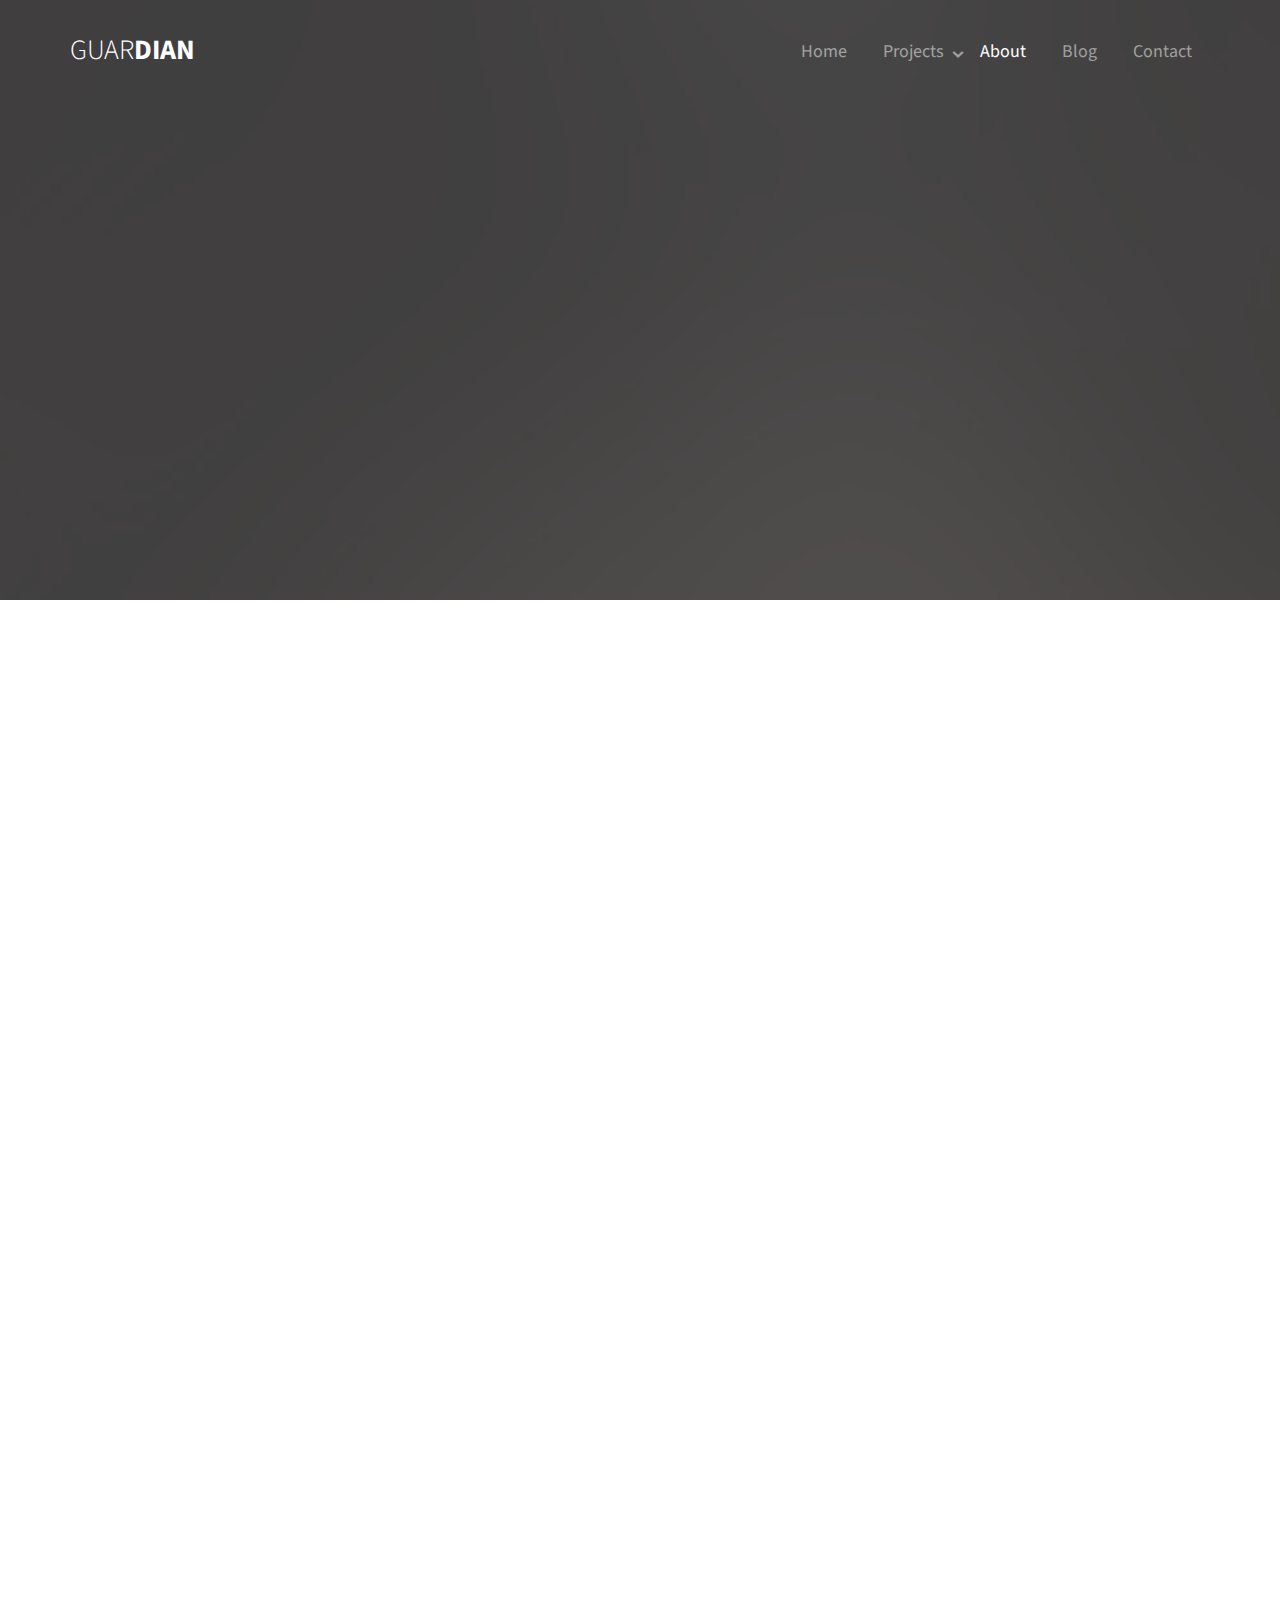
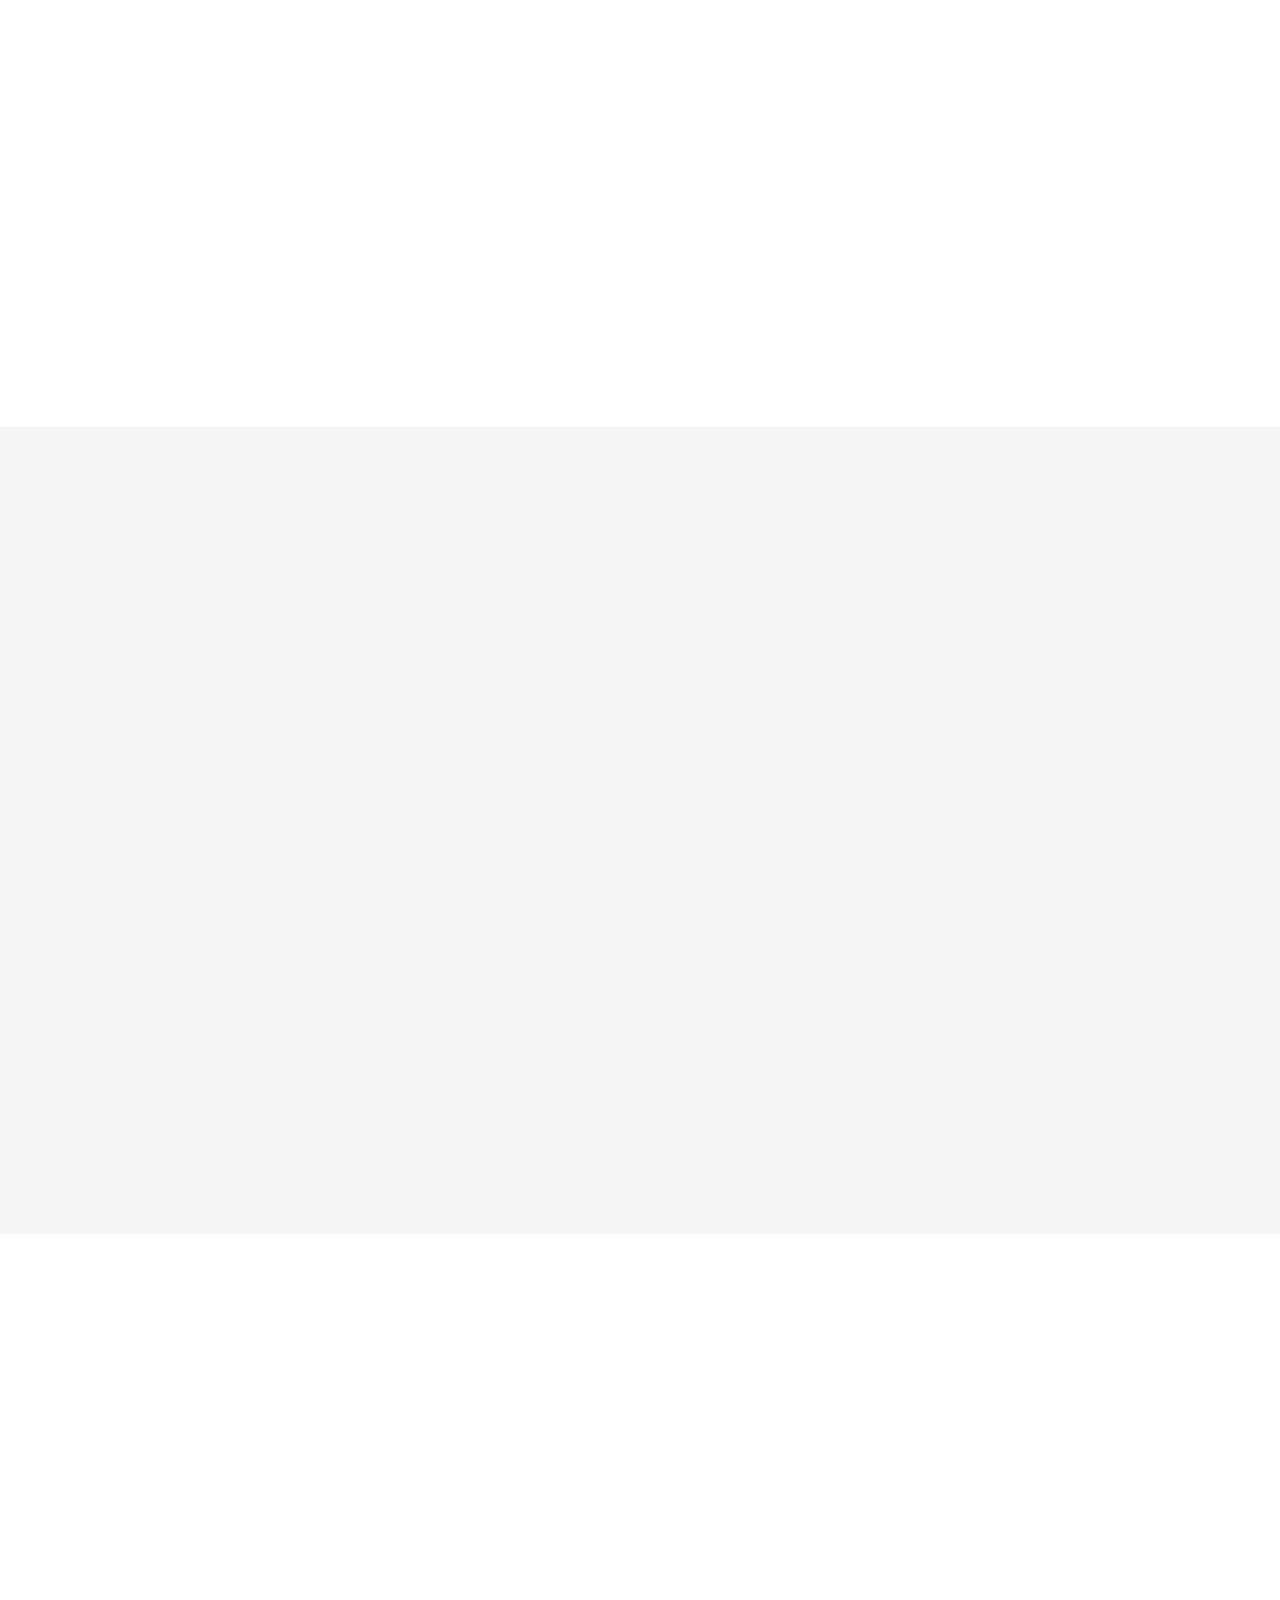
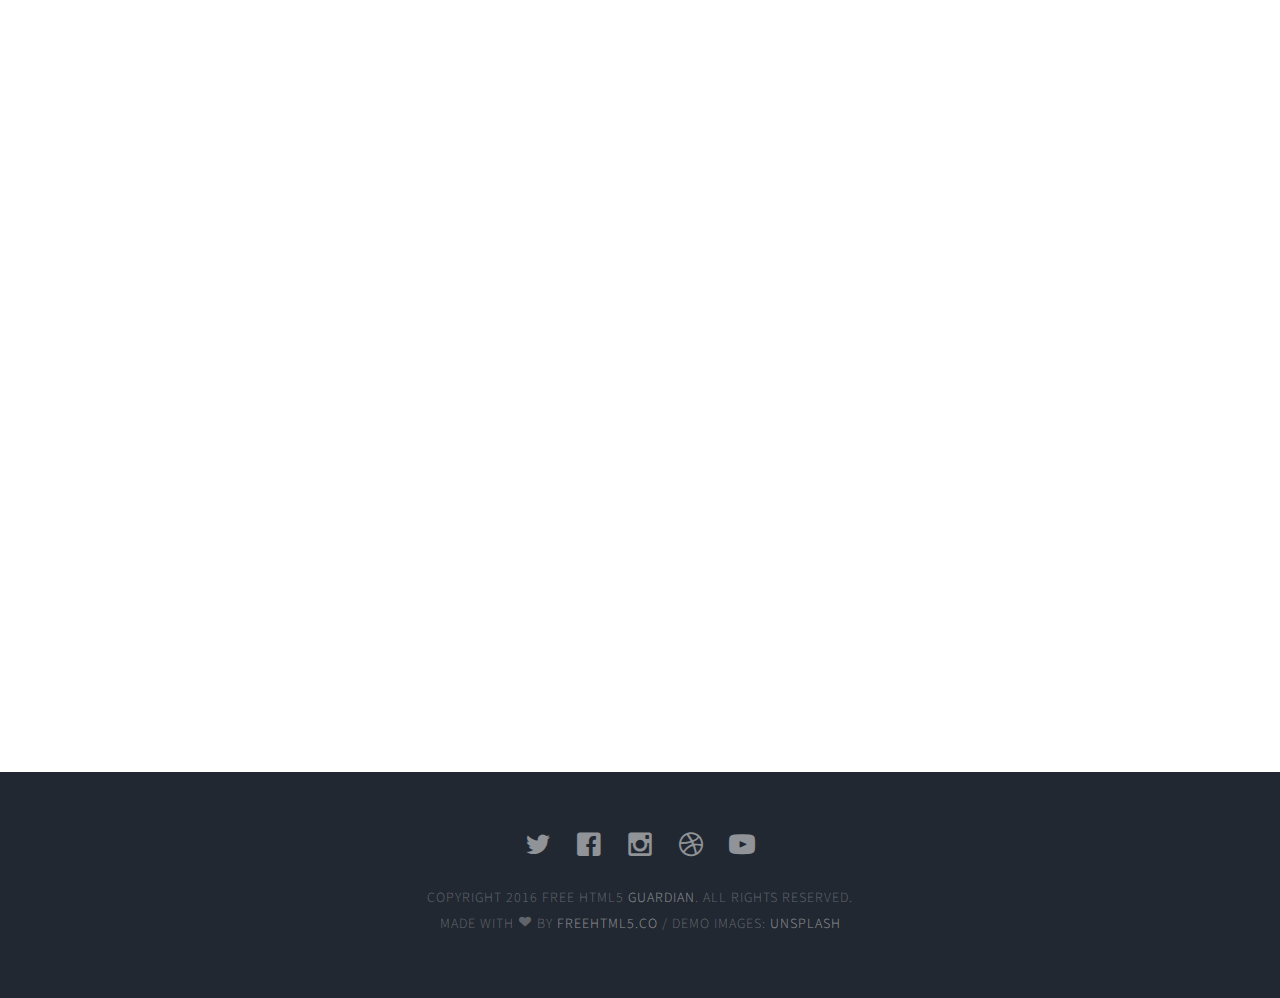
==== commit b796d285: "Test" ====
--- a/about.html
+++ b/about.html
@@ -13,12 +13,12 @@
 	<meta name="keywords" content="free html5, free template, free bootstrap, html5, css3, mobile first, responsive" />
 	<meta name="author" content="FREEHTML5.CO" />
 
-  <!-- 
+  <!--
 	//////////////////////////////////////////////////////
 
-	FREE HTML5 TEMPLATE 
+	FREE HTML5 TEMPLATE
 	DESIGNED & DEVELOPED by FREEHTML5.CO
-		
+
 	Website: 		http://freehtml5.co/
 	Email: 			info@freehtml5.co
 	Twitter: 		http://twitter.com/fh5co
@@ -42,7 +42,7 @@
 	<link rel="shortcut icon" href="favicon.ico">
 
 	<link href='https://fonts.googleapis.com/css?family=Source+Sans+Pro:400,700,300' rel='stylesheet' type='text/css'>
-	
+
 	<!-- Animate.css -->
 	<link rel="stylesheet" href="css/animate.css">
 	<!-- Icomoon Icon Fonts-->
@@ -89,27 +89,6 @@
 										<li><a href="http://freehtml5.co/preview/?item=sprint-free-html5-template-bootstrap" target="_blank">Sprint</a></li>
 									</ul>
 								</li>
-								<li>
-									<a href="services.html" class="fh5co-sub-ddown">Services</a>
-									 <ul class="fh5co-sub-menu">
-									 	<li><a href="left-sidebar.html">Web Development</a></li>
-									 	<li><a href="right-sidebar.html">Branding &amp; Identity</a></li>
-										<li>
-											<a href="#" class="fh5co-sub-ddown">Free HTML5</a>
-											<ul class="fh5co-sub-menu">
-												<li><a href="http://freehtml5.co/preview/?item=build-free-html5-bootstrap-template" target="_blank">Build</a></li>
-												<li><a href="http://freehtml5.co/preview/?item=work-free-html5-template-bootstrap" target="_blank">Work</a></li>
-												<li><a href="http://freehtml5.co/preview/?item=light-free-html5-template-bootstrap" target="_blank">Light</a></li>
-												<li><a href="http://freehtml5.co/preview/?item=relic-free-html5-template-using-bootstrap" target="_blank">Relic</a></li>
-												<li><a href="http://freehtml5.co/preview/?item=display-free-html5-template-using-bootstrap" target="_blank">Display</a></li>
-												<li><a href="http://freehtml5.co/preview/?item=sprint-free-html5-template-bootstrap" target="_blank">Sprint</a></li>
-											</ul>
-										</li>
-										<li><a href="#">UI Animation</a></li>
-										<li><a href="#">Copywriting</a></li>
-										<li><a href="#">Photography</a></li> 
-									</ul>
-								</li>
 								<li class="active"><a href="about.html">About</a></li>
 								<li><a href="blog.html">Blog</a></li>
 								<li><a href="contact.html">Contact</a></li>
@@ -118,9 +97,9 @@
 					</div>
 				</div>
 			</header>
-			
-		</div>
-		
+
+		</div>
+
 
 		<div class="fh5co-hero fh5co-hero-2">
 			<div class="fh5co-overlay"></div>
@@ -241,7 +220,7 @@
 			</div>
 		</div>
 		<!-- END fh5co-services-section -->
-	
+
 		<footer>
 			<div id="footer">
 				<div class="container">
@@ -260,7 +239,7 @@
 				</div>
 			</div>
 		</footer>
-	
+
 
 	</div>
 	<!-- END fh5co-page -->
@@ -289,4 +268,3 @@
 
 	</body>
 </html>
-
